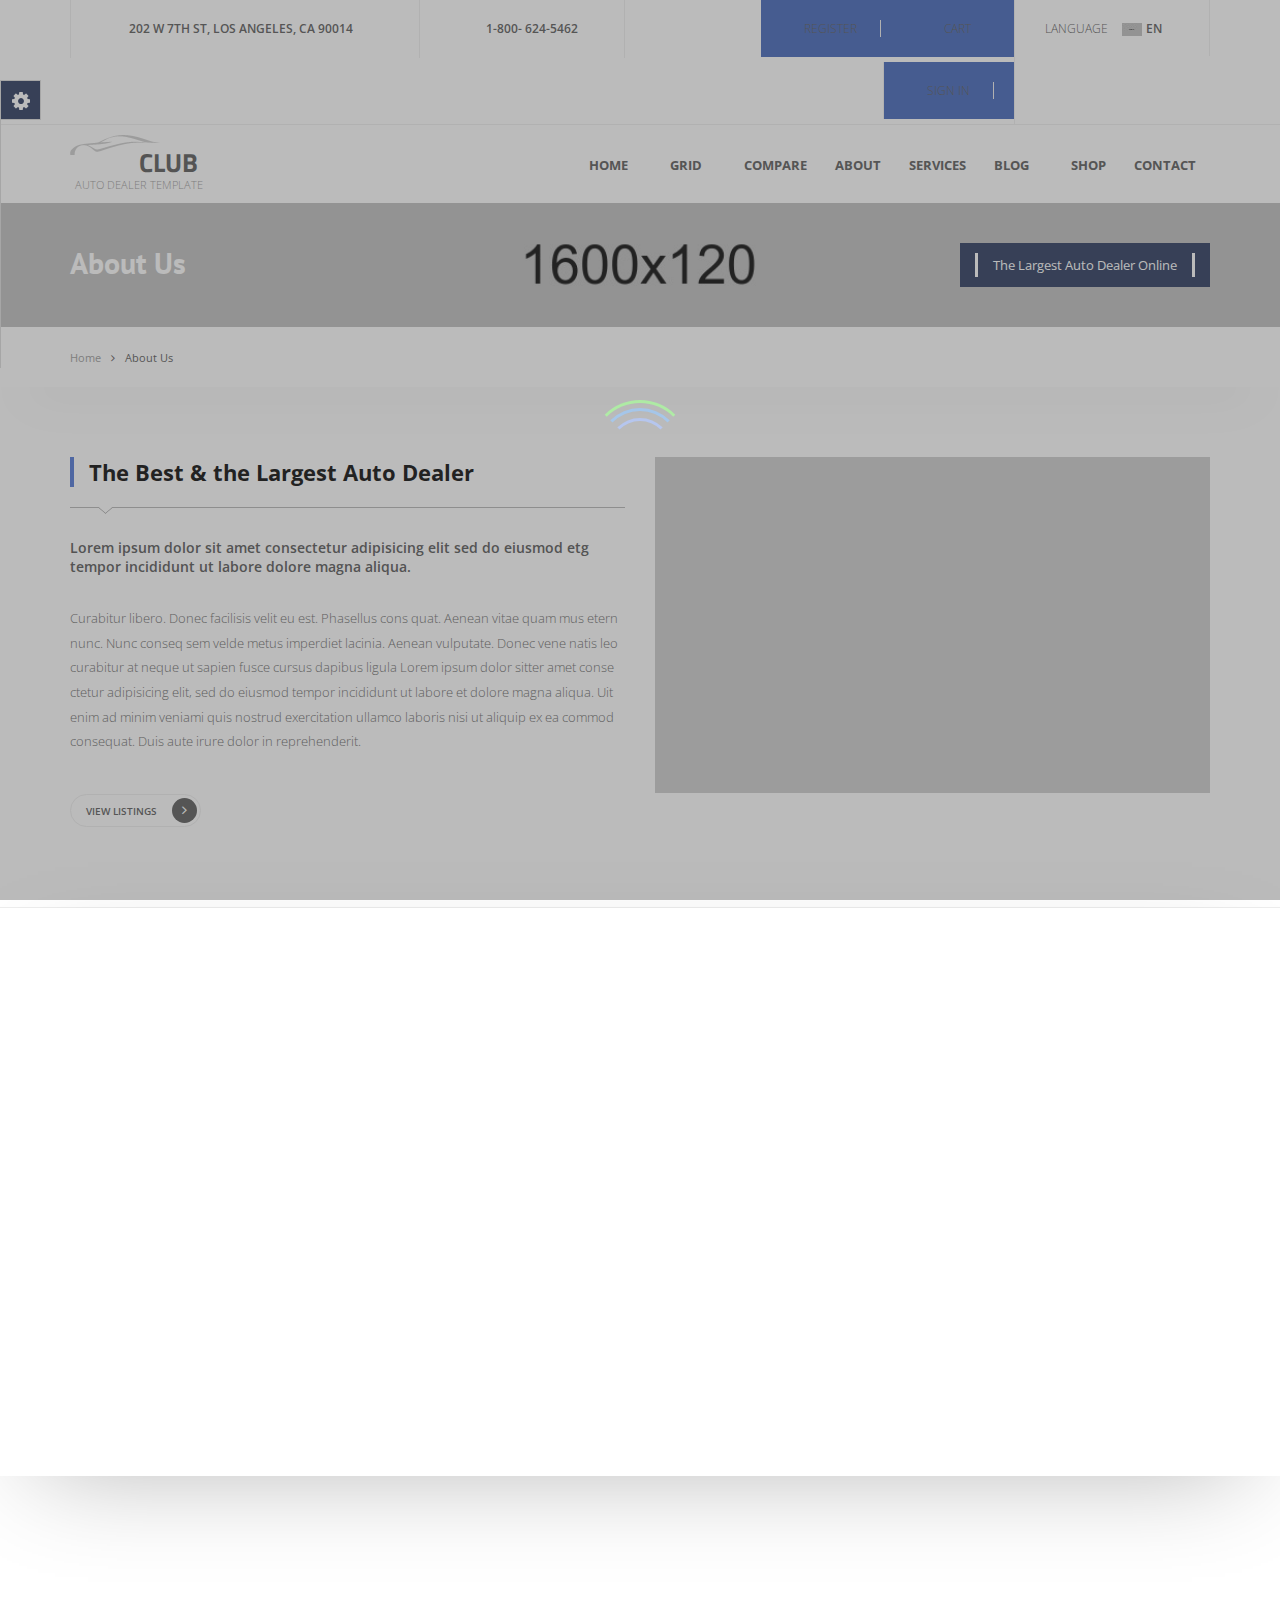
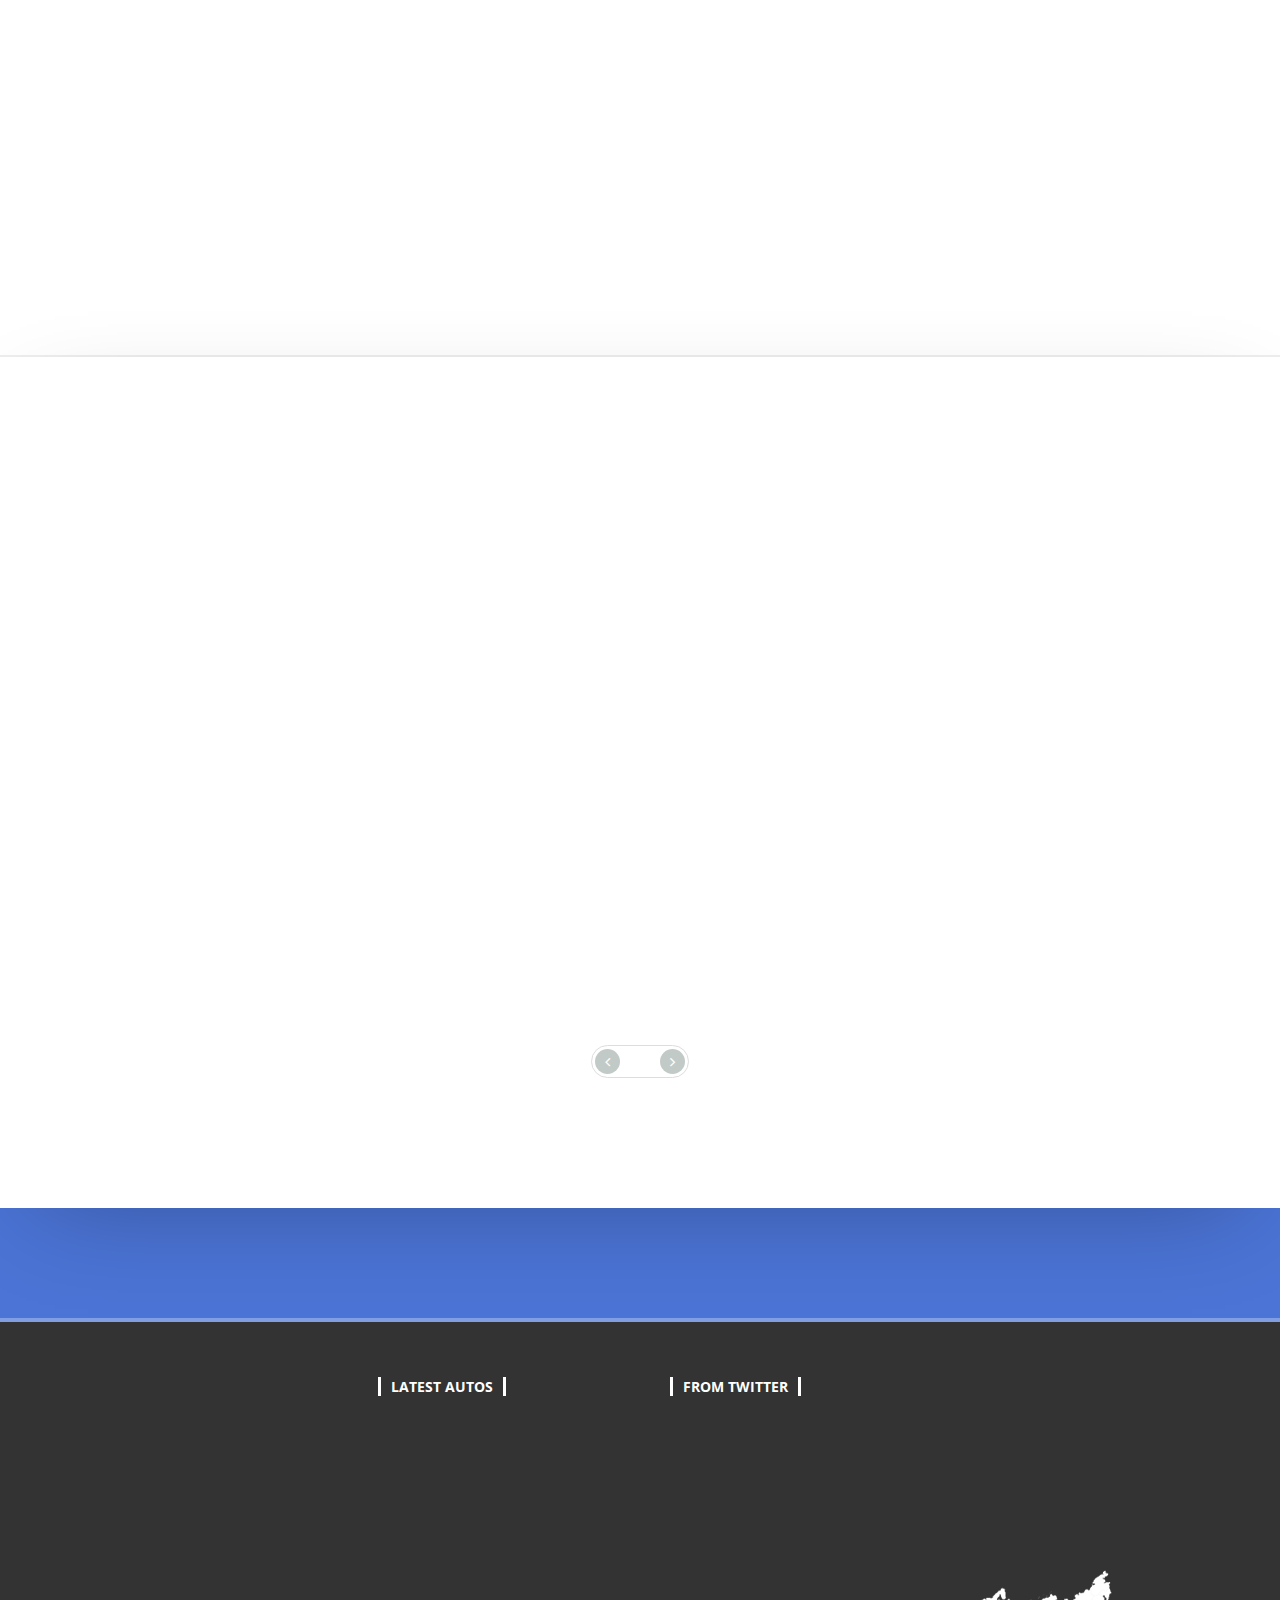
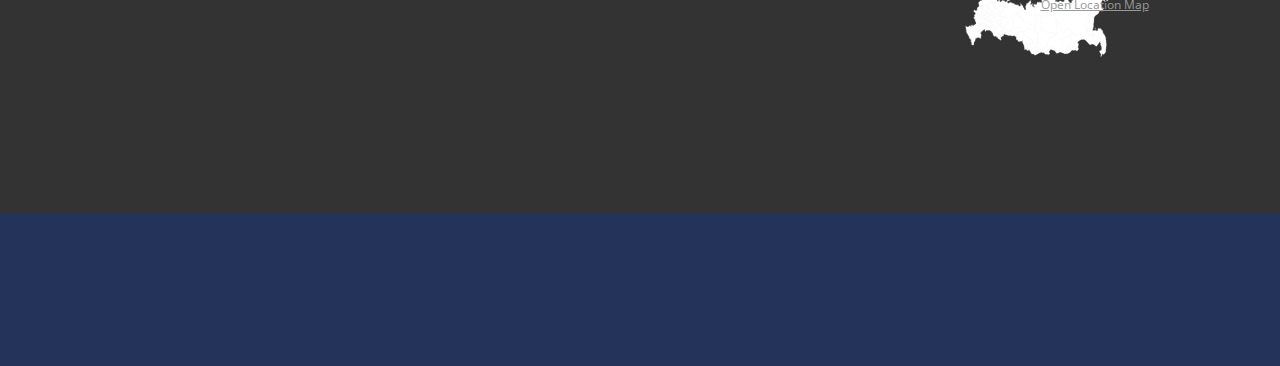
==== about.html @ 3383d5ee "fst upload" ====
<!DOCTYPE html>
<html>
	<head>
		<meta charset="utf-8"/>
		<meta name="viewport" content="width=device-width, initial-scale=1"/>
		<title>Auto Club</title>

		<link rel="shortcut icon" type="image/x-icon" href="images/favicon.png" />

		<link href="css/master.css" rel="stylesheet">

		<!-- SWITCHER -->
		<link rel="stylesheet" id="switcher-css" type="text/css" href="assets/switcher/css/switcher.css" media="all" />
		<link rel="alternate stylesheet" type="text/css" href="assets/switcher/css/color1.css" title="color1" media="all" data-default-color="true" />
		<link rel="alternate stylesheet" type="text/css" href="assets/switcher/css/color2.css" title="color2" media="all" />
		<link rel="alternate stylesheet" type="text/css" href="assets/switcher/css/color3.css" title="color3" media="all" />
		<link rel="alternate stylesheet" type="text/css" href="assets/switcher/css/color4.css" title="color4" media="all" />
		<link rel="alternate stylesheet" type="text/css" href="assets/switcher/css/color5.css" title="color5" media="all" />
		<link rel="alternate stylesheet" type="text/css" href="assets/switcher/css/color6.css" title="color6" media="all" />

		<!--[if lt IE 9]>
		<script src="//oss.maxcdn.com/libs/html5shiv/3.7.0/html5shiv.js"></script>
		<script src="//oss.maxcdn.com/libs/respond.js/1.4.2/respond.min.js"></script>
		<![endif]-->

	</head>
	<body class="m-about" data-scrolling-animations="true">

		<!-- Loader -->
		<div id="page-preloader"><span class="spinner"></span></div>
		<!-- Loader end -->
		<!-- Start Switcher -->
		<div class="switcher-wrapper">	
			<div class="demo_changer">
				<div class="demo-icon customBgColor"><i class="fa fa-cog fa-spin fa-2x"></i></div>
				<div class="form_holder">
					<div class="row">
						<div class="col-lg-12 col-md-12 col-sm-12 col-xs-12">
							<div class="predefined_styles">
								<div class="skin-theme-switcher">
									<h4>Color</h4>
									<a href="#" data-switchcolor="color1" class="styleswitch" style="background-color:#f76d2b;"> </a>
									<a href="#" data-switchcolor="color2" class="styleswitch" style="background-color:#de483d;"> </a>
									<a href="#" data-switchcolor="color3" class="styleswitch" style="background-color:#228dcb;"> </a>
									<a href="#" data-switchcolor="color4" class="styleswitch" style="background-color:#00bff3;"> </a>
									<a href="#" data-switchcolor="color5" class="styleswitch" style="background-color:#2dcc70;"> </a>
									<a href="#" data-switchcolor="color6" class="styleswitch" style="background-color:#6054c2;"> </a>
								</div>
							</div>
						</div>
					</div>
				</div>
			</div>
		</div>
		<!-- End Switcher -->

		<header id="this-is-top" class="b-topBar wow slideInDown" data-wow-delay="0.7s">
			<div class="container">
				<div class="row">
					<div class="col-md-4 col-xs-6">
						<div class="b-topBar__addr">
							<span class="fa fa-map-marker"></span>
							202 W 7TH ST, LOS ANGELES, CA 90014
						</div>
					</div>
					<div class="col-md-2 col-xs-6">
						<div class="b-topBar__tel">
							<span class="fa fa-phone"></span>
							1-800- 624-5462
						</div>
					</div>
					<div class="col-md-4 col-xs-6">
						<nav class="b-topBar__nav">
							<ul>
								<li><a href="#">Cart</a></li>
								<li><a href="#">Register</a></li>
								<li><a href="#">Sign in</a></li>
							</ul>
						</nav>
					</div>
					<div class="col-md-2 col-xs-6">
						<div class="b-topBar__lang">
							<div class="dropdown">
								<a href="#" class="dropdown-toggle" data-toggle='dropdown'>Language</a>
								<a class="m-langLink dropdown-toggle" data-toggle='dropdown' href="#"><span class="b-topBar__lang-flag m-en"></span>EN<span class="fa fa-caret-down"></span></a>
								<ul class="dropdown-menu h-lang">
									<li><a class="m-langLink dropdown-toggle" data-toggle='dropdown' href="#"><span class="b-topBar__lang-flag m-en"></span>EN</a></li>
									<li><a class="m-langLink dropdown-toggle" data-toggle='dropdown' href="#"><span class="b-topBar__lang-flag m-es"></span>ES</a></li>
									<li><a class="m-langLink dropdown-toggle" data-toggle='dropdown' href="#"><span class="b-topBar__lang-flag m-de"></span>DE</a></li>
									<li><a class="m-langLink dropdown-toggle" data-toggle='dropdown' href="#"><span class="b-topBar__lang-flag m-fr"></span>FR</a></li>
								</ul>
							</div>
						</div>
					</div>
				</div>
			</div>
		</header><!--b-topBar-->

		<nav class="b-nav">
			<div class="container">
				<div class="row">
					<div class="col-sm-3 col-xs-4">
						<div class="b-nav__logo wow slideInLeft" data-wow-delay="0.3s">
							<h3><a href="home.html">Auto<span>Club</span></a></h3>
							<h2><a href="home.html">AUTO DEALER TEMPLATE</a></h2>
						</div>
					</div>
					<div class="col-sm-9 col-xs-8">
						<div class="b-nav__list wow slideInRight" data-wow-delay="0.3s">
							<div class="navbar-header">
								<button type="button" class="navbar-toggle" data-toggle="collapse" data-target="#nav">
									<span class="sr-only">Toggle navigation</span>
									<span class="icon-bar"></span>
									<span class="icon-bar"></span>
									<span class="icon-bar"></span>
								</button>
							</div>
							<div class="collapse navbar-collapse navbar-main-slide" id="nav">
								<ul class="navbar-nav-menu">
									<li class="dropdown">
										<a class="dropdown-toggle" data-toggle='dropdown' href="home.html">Home <span class="fa fa-caret-down"></span></a>
										<ul class="dropdown-menu h-nav">
											<li><a href="home.html">Home Page 1</a></li>
											<li><a href="home-2.html">Home Page 2</a></li>
										</ul>
									</li>
									<li class="dropdown">
										<a class="dropdown-toggle" data-toggle='dropdown' href="#">Grid <span class="fa fa-caret-down"></span></a>
										<ul class="dropdown-menu h-nav">
											<li><a href="listings.html">listing 1</a></li>
											<li><a href="listingsTwo.html">listing 2</a></li>
											<li><a href="listTable.html">listing 3</a></li>
											<li><a href="listTableTwo.html">listing 4</a></li>
										</ul>
									</li>
									<li><a href="compare.html">compare</a></li>
									<li><a href="about.html">About</a></li>
									<li><a href="article.html">Services</a></li>
									<li class="dropdown">
										<a class="dropdown-toggle" data-toggle='dropdown' href="#">Blog <span class="fa fa-caret-down"></span></a>
										<ul class="dropdown-menu h-nav">
											<li><a href="blog.html">Blog 1</a></li>
											<li><a href="blogTwo.html">Blog 2</a></li>
											<li><a href="404.html">Page 404</a></li>
										</ul>
									</li>
									<li><a href="submit1.html">Shop</a></li>
									<li><a href="contacts.html">Contact</a></li>
								</ul>
							</div>
						</div>
					</div>
				</div>
			</div>
		</nav><!--b-nav-->

		<section class="b-pageHeader">
			<div class="container">
				<h1 class="wow zoomInLeft" data-wow-delay="0.7s">About Us</h1>
				<div class="b-pageHeader__search wow zoomInRight" data-wow-delay="0.7s">
					<h3>The Largest Auto Dealer Online</h3>
				</div>
			</div>
		</section><!--b-pageHeader-->

		<div class="b-breadCumbs s-shadow">
			<div class="container">
				<a href="home.html" class="b-breadCumbs__page">Home</a><span class="fa fa-angle-right"></span><a href="about.html" class="b-breadCumbs__page m-active">About Us</a>
			</div>
		</div><!--b-breadCumbs-->

		<section class="b-best">
			<div class="container">
				<div class="row">
					<div class="col-sm-6 col-xs-12">
						<div class="b-best__info">
							<header class="s-lineDownLeft b-best__info-head">
								<h2 class="wow zoomInUp" data-wow-delay="0.5s">The Best &amp; the Largest Auto Dealer</h2>
							</header>
							<h6 class="wow zoomInUp" data-wow-delay="0.5s">Lorem ipsum dolor sit amet consectetur adipisicing elit sed do eiusmod etg tempor incididunt ut labore dolore magna aliqua. </h6>
							<p class="wow zoomInUp" data-wow-delay="0.5s">Curabitur libero. Donec facilisis velit eu est. Phasellus cons quat. Aenean vitae quam mus etern nunc. Nunc conseq sem velde metus imperdiet lacinia. Aenean vulputate. Donec vene natis leo curabitur at neque ut sapien fusce cursus dapibus ligula Lorem ipsum dolor sitter amet conse ctetur adipisicing elit, sed do eiusmod tempor incididunt ut labore et dolore magna aliqua. Uit enim ad minim veniami quis nostrud exercitation ullamco laboris nisi ut aliquip ex ea commod consequat. Duis aute irure dolor in reprehenderit.</p>
							<a href="article.html" class="btn m-btn m-readMore wow zoomInUp" data-wow-delay="0.5s">view listings<span class="fa fa-angle-right"></span></a>
						</div>
					</div>
					<div class="col-sm-6 col-xs-12">
						<img class="img-responsive center-block wow zoomInUp" data-wow-delay="0.5s" alt="best" src="media/about/best.jpg" />
					</div>
				</div>
			</div>
		</section><!--b-best-->

		<section class="b-what s-shadow m-home">
			<div class="container">
				<h3 class="s-titleBg wow zoomInUp" data-wow-delay="0.5s">CUSTOMERS ARE IMPORTANT FOR US</h3><br />
				<h2 class="s-title wow zoomInUp" data-wow-delay="0.5s">WHAT WE OFFERS</h2>
				<div class="row">
					<div class="col-sm-4 col-xs-12">
						<div class="b-world__item wow zoomInLeft" data-wow-delay="0.5s">
							<img class="img-responsive" src="media/370x200/wolks.jpg" alt="wolks" />
							<div class="b-world__item-val">
								<span class="b-world__item-val-title">WE OFFER</span>
							</div>
							<h2>Low Prices, No Haggling</h2>
							<p>Curabitur libero. Donec facilisis velit eu est. Phasellus cons quat. Aenean vitae quam. Vivamus et nunc. Nunc consequ
								sem velde metus imperdiet lacinia.</p>
						</div>
					</div>
					<div class="col-sm-4 col-xs-12">
						<div class="b-world__item wow zoomInUp" data-wow-delay="0.5s">
							<img class="img-responsive"  src="media/370x200/mazda.jpg" alt="mazda" />
							<div class="b-world__item-val">
								<span class="b-world__item-val-title">WE ARE THE</span>
							</div>
							<h2>Largest Car Dealership</h2>
							<p>Curabitur libero. Donec facilisis velit eu est. Phasellus cons quat. Aenean vitae quam. Vivamus et nunc. Nunc consequ
								sem velde metus imp         erdiet lacinia.</p>
						</div>
					</div>
					<div class="col-sm-4 col-xs-12">
						<div class="b-world__item wow zoomInRight" data-wow-delay="0.5s">
							<img class="img-responsive"  src="media/370x200/chevrolet.jpg" alt="chevrolet" />
							<div class="b-world__item-val">
								<span class="b-world__item-val-title">OUR CUSTOMERS GET</span>
							</div>
							<h2>Multipoint Safety Check</h2>
							<p>Curabitur libero. Donec facilisis velit eu est. Phasellus cons quat. Aenean vitae quam. Vivamus et nunc. Nunc consequ
								sem velde metus imp         erdiet lacinia.</p>
						</div>
					</div>
				</div>
			</div>
		</section><!--b-what-->

		<section class="b-more">
			<div class="container">
				<div class="row">
					<div class="col-sm-6 col-xs-12">
						<div class="b-more__why wow zoomInLeft" data-wow-delay="0.5s">
							<h2 class="s-title">WHY CHOOSE US</h2>
							<p>Curabitur libero. Donec facilisis velit eu est. Phasellus cons quat. Aenean vitae quam. Vivamus etyd nunc. Nunc consequsem velde metus imperdiet lacinia. Lorem ipsum dolor sit amet sed consectetur adipisicing elit sed do eiusmod.</p>
							<ul class="s-list">
								<li><span class="fa fa-check"></span>Donec facilisis velit eu est phasellus consequat quis nostrud</li>
								<li><span class="fa fa-check"></span>Aenean vitae quam. Vivamus et nunc nunc conseq</li>
								<li><span class="fa fa-check"></span>Sem vel metus imperdiet lacinia enean </li>
								<li><span class="fa fa-check"></span>Dapibus aliquam augue fusce eleifend quisque tels</li>
								<li><span class="fa fa-check"></span>Lorem ipsum dolor sit amet, consectetur </li>
								<li><span class="fa fa-check"></span>Adipisicing elit, sed do eiusmod tempor incididunt ut labore et dolore Magna </li>
							</ul>
						</div>
					</div>
					<div class="col-sm-6 col-xs-12">
						<div class="b-more__info wow zoomInRight" data-wow-delay="0.5s">
							<h2 class="s-title">MORE INFO</h2>
							<div class="b-more__info-block">
								<div class="b-more__info-block-title">Fair Price for Everyone<a class="j-more" href="#"><span class="fa fa-angle-left"></span></a></div>
								<div class="b-more__info-block-inside j-inside">
									<p>Curabitur libero. Donec facilisis velit est. Phasellus consquat. Aenean vitae quam. Vivam
										etl nunc. Nunc con sequsem velde metus imperdiet lacinia. Lorem ipsum dolor sit amet consectetur adipisicing elit sed do eiusmod tempor incididunt.</p>
								</div>
							</div>
							<div class="b-more__info-block">
								<div class="b-more__info-block-title">Large Number of Vehicles<a href="#" class="j-more"><span class="fa fa-angle-left"></span></a></div>
								<div class="b-more__info-block-inside j-inside">
									<p>Curabitur libero. Donec facilisis velit est. Phasellus consquat. Aenean vitae quam. Vivam
										etl nunc. Nunc con sequsem velde metus imperdiet lacinia. Lorem ipsum dolor sit amet consectetur adipisicing elit sed do eiusmod tempor incididunt.</p>
								</div>
							</div>
							<div class="b-more__info-block">
								<div class="b-more__info-block-title">Auto Loan Available<a href="#" class="j-more"><span class="fa fa-angle-left"></span></a></div>
								<div class="b-more__info-block-inside j-inside">
									<p>Curabitur libero. Donec facilisis velit est. Phasellus consquat. Aenean vitae quam. Vivam
										etl nunc. Nunc con sequsem velde metus imperdiet lacinia. Lorem ipsum dolor sit amet consectetur adipisicing elit sed do eiusmod tempor incididunt.</p>
								</div>
							</div>
						</div>
					</div>
				</div>
			</div>
		</section><!--b-more-->

		<section class="b-personal s-shadow">
			<div class="container">
				<h3 class="s-titleBg wow zoomInUp" data-wow-delay="0.5s">the people you can trust ON</h3><br />
				<h2 class="s-title wow zoomInUp" data-wow-delay="0.5s">OUR TEAM MEMBERS</h2>
				<div id="carousel-small" class="owl-carousel enable-owl-carousel" data-items="4" data-navigation="true" data-auto-play="true" data-stop-on-hover="true" data-items-desktop="4" data-items-desktop-small="3" data-items-tablet="2" data-items-tablet-small="2">
					<div>
						<div class="b-personal__worker wow zoomInUp" data-wow-delay="0.5s">
							<div class="b-personal__worker-img">
								<img src="media/persons/jason.jpg" class="img-responsive" alt="jason"/>
								<div class="b-personal__worker-img-social">
									<div class="b-personal__worker-img-social-main">
										<a href="#"><span class="fa fa-facebook-square"></span></a>
										<a href="#"><span class="fa fa-twitter-square"></span></a>
										<a href="#"><span class="fa fa-pinterest-square"></span></a>
										<a href="#"><span class="fa fa-google-plus-square"></span></a>
									</div>
								</div>
							</div>
							<h6>Owner / Co-Invester</h6>
							<div class="b-personal__worker-name s-lineDownLeft">
								<h4 class="s-titleDet">Jason Roy</h4>
							</div>
							<p>Owner of AutoClub, started the company
								in 2005. A very hard working person who loves to drive the cars.</p>
						</div>
					</div>
					<div>
						<div class="b-personal__worker wow zoomInUp" data-wow-delay="0.5s">
							<div class="b-personal__worker-img">
								<img src="media/persons/paul.jpg" class="img-responsive" alt="paul"/>
								<div class="b-personal__worker-img-social">
									<div class="b-personal__worker-img-social-main">
										<a href="#"><span class="fa fa-facebook-square"></span></a>
										<a href="#"><span class="fa fa-twitter-square"></span></a>
										<a href="#"><span class="fa fa-pinterest-square"></span></a>
										<a href="#"><span class="fa fa-google-plus-square"></span></a>
									</div>
								</div>
							</div>
							<h6>Delivery Incharge</h6>
							<div class="b-personal__worker-name s-lineDownLeft">
								<h4 class="s-titleDet">Paul Richard</h4>
							</div>
							<p>Owner of AutoClub, started the company
								in 2005. A very hard working person who loves to drive the cars.</p>
						</div>
					</div>
					<div>
						<div class="b-personal__worker wow zoomInUp" data-wow-delay="0.5s">
							<div class="b-personal__worker-img">
								<img src="media/persons/peter.jpg" class="img-responsive" alt="peter"/>
								<div class="b-personal__worker-img-social">
									<div class="b-personal__worker-img-social-main">
										<a href="#"><span class="fa fa-facebook-square"></span></a>
										<a href="#"><span class="fa fa-twitter-square"></span></a>
										<a href="#"><span class="fa fa-pinterest-square"></span></a>
										<a href="#"><span class="fa fa-google-plus-square"></span></a>
									</div>
								</div>
							</div>
							<h6>Auto Reviewer / Technican</h6>
							<div class="b-personal__worker-name s-lineDownLeft">
								<h4 class="s-titleDet">Peter Harold</h4>
							</div>
							<p>Owner of AutoClub, started the company
								in 2005. A very hard working person who loves to drive the cars.</p>
						</div>
					</div>
					<div>
						<div class="b-personal__worker wow zoomInUp" data-wow-delay="0.5s">
							<div class="b-personal__worker-img">
								<img src="media/persons/maria.jpg" class="img-responsive" alt="maria"/>
								<div class="b-personal__worker-img-social">
									<div class="b-personal__worker-img-social-main">
										<a href="#"><span class="fa fa-facebook-square"></span></a>
										<a href="#"><span class="fa fa-twitter-square"></span></a>
										<a href="#"><span class="fa fa-pinterest-square"></span></a>
										<a href="#"><span class="fa fa-google-plus-square"></span></a>
									</div>
								</div>
							</div>
							<h6>Sales Representative</h6>
							<div class="b-personal__worker-name s-lineDownLeft">
								<h4 class="s-titleDet">Maria Susan</h4>
							</div>
							<p>Owner of AutoClub, started the company
								in 2005. A very hard working person who loves to drive the cars.</p>
						</div>
					</div>
					<div>
						<div class="b-personal__worker wow zoomInUp" data-wow-delay="0.5s">
							<div class="b-personal__worker-img">
								<img src="media/persons/jason.jpg" class="img-responsive" alt="jason"/>
								<div class="b-personal__worker-img-social">
									<div class="b-personal__worker-img-social-main">
										<a href="#"><span class="fa fa-facebook-square"></span></a>
										<a href="#"><span class="fa fa-twitter-square"></span></a>
										<a href="#"><span class="fa fa-pinterest-square"></span></a>
										<a href="#"><span class="fa fa-google-plus-square"></span></a>
									</div>
								</div>
							</div>
							<h6>Owner / Co-Invester</h6>
							<div class="b-personal__worker-name s-lineDownLeft">
								<h4 class="s-titleDet">Jason Roy</h4>
							</div>
							<p>Owner of AutoClub, started the company
								in 2005. A very hard working person who loves to drive the cars.</p>
						</div>
					</div>
					<div>
						<div class="b-personal__worker wow zoomInUp" data-wow-delay="0.5s">
							<div class="b-personal__worker-img">
								<img src="media/persons/paul.jpg" class="img-responsive" alt="paul"/>
								<div class="b-personal__worker-img-social">
									<div class="b-personal__worker-img-social-main">
										<a href="#"><span class="fa fa-facebook-square"></span></a>
										<a href="#"><span class="fa fa-twitter-square"></span></a>
										<a href="#"><span class="fa fa-pinterest-square"></span></a>
										<a href="#"><span class="fa fa-google-plus-square"></span></a>
									</div>
								</div>
							</div>
							<h6>Delivery Incharge</h6>
							<div class="b-personal__worker-name s-lineDownLeft">
								<h4 class="s-titleDet">Paul Richard</h4>
							</div>
							<p>Owner of AutoClub, started the company
								in 2005. A very hard working person who loves to drive the cars.</p>
						</div>
					</div>
					<div>
						<div class="b-personal__worker wow zoomInUp" data-wow-delay="0.5s">
							<div class="b-personal__worker-img">
								<img src="media/persons/peter.jpg" class="img-responsive" alt="peter"/>
								<div class="b-personal__worker-img-social">
									<div class="b-personal__worker-img-social-main">
										<a href="#"><span class="fa fa-facebook-square"></span></a>
										<a href="#"><span class="fa fa-twitter-square"></span></a>
										<a href="#"><span class="fa fa-pinterest-square"></span></a>
										<a href="#"><span class="fa fa-google-plus-square"></span></a>
									</div>
								</div>
							</div>
							<h6>Auto Reviewer / Technican</h6>
							<div class="b-personal__worker-name s-lineDownLeft">
								<h4 class="s-titleDet">Peter Harold</h4>
							</div>
							<p>Owner of AutoClub, started the company
								in 2005. A very hard working person who loves to drive the cars.</p>
						</div>
					</div>
					<div>
						<div class="b-personal__worker wow zoomInUp" data-wow-delay="0.5s">
							<div class="b-personal__worker-img">
								<img src="media/persons/maria.jpg" class="img-responsive" alt="maria"/>
								<div class="b-personal__worker-img-social">
									<div class="b-personal__worker-img-social-main">
										<a href="#"><span class="fa fa-facebook-square"></span></a>
										<a href="#"><span class="fa fa-twitter-square"></span></a>
										<a href="#"><span class="fa fa-pinterest-square"></span></a>
										<a href="#"><span class="fa fa-google-plus-square"></span></a>
									</div>
								</div>
							</div>
							<h6>Sales Representative</h6>
							<div class="b-personal__worker-name s-lineDownLeft">
								<h4 class="s-titleDet">Maria Susan</h4>
							</div>
							<p>Owner of AutoClub, started the company
								in 2005. A very hard working person who loves to drive the cars.</p>
						</div>
					</div>
				</div>
			</div>
		</section><!--b-personal-->

		<div class="b-features">
			<div class="container">
				<div class="row">
					<div class="col-md-9 col-md-offset-3 col-xs-6 col-xs-offset-6">
						<ul class="b-features__items">
							<li class="wow zoomInUp" data-wow-delay="0.3s" data-wow-offset="100">Low Prices, No Haggling</li>
							<li class="wow zoomInUp" data-wow-delay="0.3s" data-wow-offset="100">Largest Car Dealership</li>
							<li class="wow zoomInUp" data-wow-delay="0.3s" data-wow-offset="100">Multipoint Safety Check</li>
						</ul>
					</div>
				</div>
			</div>
		</div><!--b-features-->

		<div class="b-info">
			<div class="container">
				<div class="row">
					<div class="col-md-3 col-xs-6">
						<aside class="b-info__aside wow zoomInLeft" data-wow-delay="0.3s">
							<article class="b-info__aside-article">
								<h3>OPENING HOURS</h3>
								<div class="b-info__aside-article-item">
									<h6>Sales Department</h6>
									<p>Mon-Sat : 8:00am - 5:00pm<br />
										Sunday is closed</p>
								</div>
								<div class="b-info__aside-article-item">
									<h6>Service Department</h6>
									<p>Mon-Sat : 8:00am - 5:00pm<br />
										Sunday is closed</p>
								</div>
							</article>
							<article class="b-info__aside-article">
								<h3>About us</h3>
								<p>Vestibulum varius od lio eget conseq
									uat blandit, lorem auglue comm lodo 
									nisl non ultricies lectus nibh mas lsa 
									Duis scelerisque aliquet. Ante donec
									libero pede porttitor dacu msan esct
									venenatis quis.</p>
							</article>
							<a href="about.html" class="btn m-btn">Read More<span class="fa fa-angle-right"></span></a>
						</aside>
					</div>
					<div class="col-md-3 col-xs-6">
						<div class="b-info__latest">
							<h3>LATEST AUTOS</h3>
							<div class="b-info__latest-article wow zoomInUp" data-wow-delay="0.3s">
								<div class="b-info__latest-article-photo m-audi"></div>
								<div class="b-info__latest-article-info">
									<h6><a href="detail.html">MERCEDES-AMG GT S</a></h6>
									<p><span class="fa fa-tachometer"></span> 35,000 KM</p>
								</div>
							</div>
							<div class="b-info__latest-article wow zoomInUp" data-wow-delay="0.3s">
								<div class="b-info__latest-article-photo m-audiSpyder"></div>
								<div class="b-info__latest-article-info">
									<h6><a href="#">AUDI R8 SPYDER V-8</a></h6>
									<p><span class="fa fa-tachometer"></span> 35,000 KM</p>
								</div>
							</div>
							<div class="b-info__latest-article wow zoomInUp" data-wow-delay="0.3s">
								<div class="b-info__latest-article-photo m-aston"></div>
								<div class="b-info__latest-article-info">
									<h6><a href="#">ASTON MARTIN VANTAGE</a></h6>
									<p><span class="fa fa-tachometer"></span> 35,000 KM</p>
								</div>
							</div>
						</div>
					</div>
					<div class="col-md-3 col-xs-6">
						<div class="b-info__twitter">
							<h3>from twitter</h3>
							<div class="b-info__twitter-article wow zoomInUp" data-wow-delay="0.3s">
								<div class="b-info__twitter-article-icon"><span class="fa fa-twitter"></span></div>
								<div class="b-info__twitter-article-content">
									<p>Duis scelerisque aliquet ante donec libero pede porttitor dacu</p>
									<span>20 minutes ago</span>
								</div>
							</div>
							<div class="b-info__twitter-article wow zoomInUp" data-wow-delay="0.3s">
								<div class="b-info__twitter-article-icon"><span class="fa fa-twitter"></span></div>
								<div class="b-info__twitter-article-content">
									<p>Duis scelerisque aliquet ante donec libero pede porttitor dacu</p>
									<span>20 minutes ago</span>
								</div>
							</div>
							<div class="b-info__twitter-article wow zoomInUp" data-wow-delay="0.3s">
								<div class="b-info__twitter-article-icon"><span class="fa fa-twitter"></span></div>
								<div class="b-info__twitter-article-content">
									<p>Duis scelerisque aliquet ante donec libero pede porttitor dacu</p>
									<span>20 minutes ago</span>
								</div>
							</div>
						</div>
					</div>
					<div class="col-md-3 col-xs-6">
						<address class="b-info__contacts wow zoomInUp" data-wow-delay="0.3s">
							<p>contact us</p>
							<div class="b-info__contacts-item">
								<span class="fa fa-map-marker"></span>
								<em>202 W 7th St, Suite 233 Los Angeles,
									California 90014 USA</em>
							</div>
							<div class="b-info__contacts-item">
								<span class="fa fa-phone"></span>
								<em>Phone:  1-800- 624-5462</em>
							</div>
							<div class="b-info__contacts-item">
								<span class="fa fa-fax"></span>
								<em>FAX:  1-800- 624-5462</em>
							</div>
							<div class="b-info__contacts-item">
								<span class="fa fa-envelope"></span>
								<em>Email:  info@domain.com</em>
							</div>
						</address>
						<address class="b-info__map">
							<a href="contacts.html">Open Location Map</a>
						</address>
					</div>
				</div>
			</div>
		</div><!--b-info-->

		<footer class="b-footer">
			<a id="to-top" href="#this-is-top"><i class="fa fa-chevron-up"></i></a>
			<div class="container">
				<div class="row">
					<div class="col-xs-4">
						<div class="b-footer__company wow fadeInLeft" data-wow-delay="0.3s">
							<div class="b-nav__logo">
								<h3><a href="home.html">Auto<span>Club</span></a></h3>
							</div>
							<p>&copy; 2015 Designed by Templines &amp; Powered by WordPress.</p>
						</div>
					</div>
					<div class="col-xs-8">
						<div class="b-footer__content wow fadeInRight" data-wow-delay="0.3s">
							<div class="b-footer__content-social">
								<a href="#"><span class="fa fa-facebook-square"></span></a>
								<a href="#"><span class="fa fa-twitter-square"></span></a>
								<a href="#"><span class="fa fa-google-plus-square"></span></a>
								<a href="#"><span class="fa fa-instagram"></span></a>
								<a href="#"><span class="fa fa-youtube-square"></span></a>
								<a href="#"><span class="fa fa-skype"></span></a>
							</div>
							<nav class="b-footer__content-nav">
								<ul>
									<li><a href="home.html">Home</a></li>
									<li><a href="404.html">Pages</a></li>
									<li><a href="listings.html">Inventory</a></li>
									<li><a href="about.html">About</a></li>
									<li><a href="404.html">Services</a></li>
									<li><a href="blog.html">Blog</a></li>
									<li><a href="listTable.html">Shop</a></li>
									<li><a href="contacts.html">Contact</a></li>
								</ul>
							</nav>
						</div>
					</div>
				</div>
			</div>
		</footer><!--b-footer-->
		<!--Main-->   
		<script src="js/jquery-1.11.3.min.js"></script>
		<script src="js/jquery-ui.min.js"></script>
		<script src="js/bootstrap.min.js"></script>
		<script src="js/modernizr.custom.js"></script>

		<script src="assets/rendro-easy-pie-chart/dist/jquery.easypiechart.min.js"></script>
		<script src="js/waypoints.min.js"></script>
		<script src="js/jquery.easypiechart.min.js"></script>
		<script src="js/classie.js"></script>

		<!--Switcher-->
		<script src="assets/switcher/js/switcher.js"></script>
		<!--Owl Carousel-->
		<script src="assets/owl-carousel/owl.carousel.min.js"></script>
		<!--bxSlider-->
		<script src="assets/bxslider/jquery.bxslider.js"></script>
		<!-- jQuery UI Slider -->
		<script src="assets/slider/jquery.ui-slider.js"></script>

		<!--Theme-->
		<script src="js/jquery.smooth-scroll.js"></script>
		<script src="js/wow.min.js"></script>
		<script src="js/jquery.placeholder.min.js"></script>
		<script src="js/theme.js"></script>
	</body>
</html>
---- css/master.css ----
/*------------------------------------------------------------------
[Master Stylesheet]

- FONTS
- MAIN CSS
- PLUGIN CSS

Author:     Andrey Sokoltsov
Profile:    http://themeforest.net/user/andreysokoltsov
-------------------------------------------------------------------*/

/* FONTS */
@import url('https://fonts.googleapis.com/css?family=Open+Sans:400,300,600,700,800&amp;subset=latin,cyrillic');
@import url('https://fonts.googleapis.com/css?family=Titillium+Web:400,700');
@import url('https://fonts.googleapis.com/css?family=PT+Sans:400,700');


/* MAIN CSS */
@import url('bootstrap.css');
@import url('font-awesome.min.css');
@import url('theme.css');
@import url('home.css');
@import url('home-2.css');
@import url('listings.css');
@import url('detail.css');
@import url('compare.css');
@import url('blog.css');
@import url('pages.css');
@import url('submits.css');
@import url('responsive.css');
@import url('animate.css');
@import url('site-colors.css');
@import url('colors-demo.css');
@import url('colors.css');
@import url('custom.css');


/* PLUGIN CSS */
@import url('../assets/owl-carousel/owl.carousel.css');
@import url('../assets/owl-carousel/owl.theme.css');
@import url('../assets/bxslider/jquery.bxslider.css');
---- assets/switcher/css/switcher.css ----
.styleswitch.layoutswitch{
	background:none repeat scroll 0 0 #f4f4f4;
	border: medium none !important;
	color:#fff !important;
	display: inline-block;
	height: auto;
	margin: 3px 0;
	padding: 2px;
	text-align: center;
	text-transform: uppercase;
	width: 100%;
	text-decoration:none !important;
	-webkit-transition: all .3s ease-out;
	-moz-transition: all .3s ease-out;
	-ms-transition: all .3s ease-out;
	-o-transition: all .3s ease-out;
	transition: all .3s ease-out;
}
.styleswitch.layoutswitch:hover{
	background:#000 !important;
}
.styleswitch {
	background-color: #e425e9;
	border: 4px solid #ddd;
	display: inline-block;
	height: 28px;
	margin: 4px 10px;
	width: 28px;
}
#switcher-body .container {
	background: #fff;
	margin: 50px auto;
	border: 1px solid #dedede;
	padding: 40px;
}
.demo_changer {
	z-index: 1001;
	position: fixed;
	left: -70px;
	top: 80px;
	font-weight: 400 !important;
}
.purchase {
	text-decoration: underline;
	color: #4BACC6
}
.demoPanel {
	position: relative;
}
.evo-pop {
	z-index: 10000;
	width: 204px;
	padding: 3px 3px 0
}
.evo-pop-ie {
	z-index: 10000;
	width: 212px;
	padding: 3px
}
.evo-palette td {
	font-size: 1px;
	border: solid 1px #c0c0c0;
	padding: 7px;
	cursor: pointer
}
.evo-palette tr.top td {
	border-bottom: 0
}
.evo-palette tr.in td {
	border-top: 0;
	border-bottom: 0
}
.evo-palette tr.bottom td {
	border-top: 0
}
.evo-palette div.sep {
	height: 3px
}
.evo-palette, .evo-palette-ie {
	border-collapse: separate;
	border-spacing: 4px 0;
	*border-collapse:expression('separate', cellSpacing='2px')
}
.evo-palette th, .evo-palette-ie th {
	border: 0;
	padding: 5px 3px;
	text-align: left;
	font-weight: normal;
	background: transparent!important
}
.evo-palette-ie td {
	font-size: 1px;
	border: solid 1px #c0c0c0;
	padding: 7px;
	cursor: pointer
}
.evo-palette2, .evo-palette2-ie {
	margin: auto;
	border-collapse: collapse
}
.evo-palette2 td, .evo-palette2-ie td {
	font-size: 1px;
	cursor: pointer
}
.evo-palette2 td {
	padding: 6px 7px
}
.evo-palette2-ie td {
	padding: 5px
}
.evo-palcenter {
	padding: 5px;
	text-align: center
}
.evo-colorind, .evo-colorind-ie, .evo-colorind-ff {
	border: solid 1px #c3c3c3;
	width: 20px;
	height: 20px;
	float: right
}
.evo-colorind {
	position: relative;
	top: 2px
}
.evo-colorind-ie {
	position: relative;
	top: -23px
}
.evo-colorbox-ie {
	font-size: 8px;
	padding: 3px 9px!important
}
.evo-colortxt-ie {
	position: relative;
	top: -6px
}
.evo-pop:after, .evo-pop-ie:after, .evo-colorind:after, .evo-colorind-ie:after, .evo-colorind-ff:after, .evo-color span:after, .evo-cHist:after {
	content: ".";
	display: block;
	height: 0;
	clear: both;
	visibility: hidden;
	font-size: 0
}
.evo-color {
	width: 94px;
	padding: 1px 3px 0 4px
}
.evo-color div {
	border: solid 1px #808080;
	border-right: solid 1px #c0c0c0;
	border-bottom: solid 1px #c0c0c0;
	padding: 3px;
	margin-bottom: 5px;
	width: 10px;
	height: 10px;
	float: left
}
.evo-color span {
	font-size: 15px;
	margin: 1px 0 4px 3px;
	float: left
}
.evo-sep {
	height: 10px;
	font-size: 0
}
.evo-more {
	padding: 4px 5px 4px;
	font-size: smaller
}
.evo-cHist {
	padding: 3px
}
.evo-cHist div {
	cursor: pointer;
	border: solid 1px #c0c0c0;
	padding: 3px;
	margin: 5px;
	width: 10px;
	height: 10px;
	float: left
}
a.evo-hist {
	margin-left: 6px
}
.evo-pointer {
	cursor: pointer
}
.evo-pop {
	background: #FFFFFF;
	border: 1px solid #DEDEDE;
	padding: 10px !important;
	width: 225px !important;
	z-index: 10000;
}
.evo-colorind, .evo-colorind-ie, .evo-colorind-ff {
	border: 1px solid #C3C3C3;
	height: 20px;
	position: absolute;
	top: 11px;
	right: 5px;
	width: 20px;
}
.demo_changer p {
	margin: 10px 0;
}
.demo_changer .dropdown-menu > li > a:hover, .dropdown-menu > li > a:focus {
	background: #fff;
}
.demo_changer h4 {
	color: #545454 !important;
	margin: 10px 0 !important;
	text-transform: uppercase;
}
.demo_changer select:active, .demo_changer select:focus, .demo_changer select:hover, .demo_changer .button:active, .demo_changer .button:focus, .demo_changer .button:hover, .demo_changer .btn:active, .demo_changer .btn:focus, .demo_changer .btn:hover, .demo_changer .button:active, .demo_changer .button:focus, .demo_changer .button:hover {
	box-shadow: none !important;
}
.demo_changer .button {
	-moz-user-select: none;
	background-image: none;
	border: 1px solid #ddd;
	border-radius: 3px;
	cursor: pointer;
	display: inline-block;
	font-size: 14px;
	font-weight: normal;
	background: #fff;
	line-height: 1.42857;
	margin-bottom: 0;
	width: 145px !important;
	padding: 6px 12px;
	text-align: center;
	vertical-align: middle;
	white-space: nowrap;
}
.demo_changer .img-thumbnail {
	height: 35px;
	background-color: #fff;
	border: 1px solid #ddd;
	margin-bottom: 5px;
	width: 46% !important;
	padding: 2px;
}
.demo_changer img {
	border: 4px solid #E1E1E1;
	height: 32px;
	margin: 2px !important;
	width: 32px !important;
}
.demo_changer hr {
	border-color: #E0E0E0;
}
.demo_changer, .demo_changer p {
	color: #545454 !important;
}
.demo_changer h4 {
	color: #212121 !important;
	font-size: 12px;
	padding-bottom: 0;
	text-align: center;
}
.demo_changer i {
	color: #fff;
	font-size: 21px;
}
.demo_changer .btn {
	margin-top: 10px;
}
.demo_changer .demo-icon {
	border-style: solid solid solid none;
	border-width: 1px 1px 1px 0px;
	border-color: #ddd;
	cursor: pointer;
	text-align: center;
	padding: 2px;
	float: right;
	height:40px;
	line-height: 40px;
	width: 40px;
}
.demo_changer .form_holder {
	background: #ffffff;
	border: 1px solid #ddd;
	border-radius: 0;
	cursor: pointer;
	float: right;
	font-size: 12px;
	padding: 6px;
	width: 71px;
}
.demo_changer .form_holder p {
	font-size: 12px;
}
.color_display_2 {
	clear: both;
	color: #FFFFFF;
	display: inline-block;
	font-size: 12px;
	width: 31px !important;
	height: 31px;
	margin-bottom: 7px;
	padding: 4px 10px;
	text-align: center;
	text-shadow: 0 -1px 0 rgba(0, 0, 0, 0.3);
	text-transform: uppercase;
	box-shadow: 0 1px 0 rgba(255, 255, 255, 0.3) inset, 0 0 2px rgba(255, 255, 255, 0.3) inset, 0 1px 2px rgba(0, 0, 0, 0.29);
}
.color_display_2 a {
	color: #fff;
	text-decoration: none;
}
.color_display_2 a:focus, .color_display_2 a:hover {
	color: #ededed !important;
	text-decoration: none;
}
.demoPanel {
	margin: 0;
	padding: 0;
	width: 125px;
}
.predefined_styles {
	padding: 0 5px;
}

@media only screen and (max-width: 768px) {
	.demo_changer {
	display: none;
}
}
.demo_changer .btn {
	width: 165px !important;
}
.bootstrap-select.show-menu-arrow.open > .btn {
	z-index: 2051;
}
.bootstrap-select .btn:focus {
	outline: thin dotted #333333 !important;
	outline: 5px auto -webkit-focus-ring-color !important;
	outline-offset: -2px;
}
.bootstrap-select.btn-group .btn .filter-option {
	overflow: hidden;
	position: absolute;
	left: 12px;
	right: 25px;
	text-align: left;
}
.bootstrap-select.btn-group .btn .caret {
	position: absolute;
	top: 50%;
	right: 12px;
	margin-top: -2px;
	vertical-align: middle;
}
.bootstrap-select.btn-group > .disabled, .bootstrap-select.btn-group .dropdown-menu li.disabled > a {
	cursor: not-allowed;
}
.bootstrap-select.btn-group > .disabled:focus {
	outline: none !important;
}
.bootstrap-select.btn-group[class*="span"] .btn {
	width: 100%;
}
.bootstrap-select.btn-group .dropdown-menu {
	min-width: 100%;
	-moz-box-sizing: border-box;
	-webkit-box-sizing: border-box;
	box-sizing: border-box;
}
.bootstrap-select.btn-group .dropdown-menu.inner {
	position: static;
	border: 0;
	padding: 0;
	margin: 0;
	-webkit-border-radius: 0;
	-moz-border-radius: 0;
	border-radius: 0;
	-webkit-box-shadow: none;
	-moz-box-shadow: none;
	box-shadow: none;
}
.bootstrap-select.btn-group .dropdown-menu dt {
	display: block;
	padding: 3px 20px;
	cursor: default;
}
.bootstrap-select.btn-group .div-contain {
	overflow: hidden;
}
.bootstrap-select.btn-group .dropdown-menu li {
	position: relative;
}
.bootstrap-select.btn-group .dropdown-menu li > a.opt {
	position: relative;
	padding-left: 35px;
}
.bootstrap-select.btn-group .dropdown-menu li > a {
	cursor: pointer;
}
.bootstrap-select.btn-group .dropdown-menu li > dt small {
	font-weight: normal;
}
.bootstrap-select.btn-group.show-tick .dropdown-menu li.selected a i.check-mark {
	display: inline-block;
	position: absolute;
	right: 15px;
	margin-top: 2.5px;
}
.bootstrap-select.btn-group .dropdown-menu li a i.check-mark {
	display: none;
}
.bootstrap-select.btn-group.show-tick .dropdown-menu li a span.text {
	margin-right: 34px;
}
.bootstrap-select.btn-group .dropdown-menu li small {
	padding-left: 0.5em;
}
.bootstrap-select.btn-group .dropdown-menu li:not(.disabled) > a:hover small, .bootstrap-select.btn-group .dropdown-menu li:not(.disabled) > a:focus small, .bootstrap-select.btn-group .dropdown-menu li.active:not(.disabled) > a small {
	color: #64b1d8;
	color: rgba(255,255,255,0.4);
}
.bootstrap-select.btn-group .dropdown-menu li > dt small {
	font-weight: normal;
}
.bootstrap-select.show-menu-arrow .dropdown-toggle:before {
	content: '';
	display: inline-block;
	border-left: 7px solid transparent;
	border-right: 7px solid transparent;
	border-bottom: 7px solid #CCC;
	border-bottom-color: rgba(0, 0, 0, 0.2);
	position: absolute;
	bottom: -4px;
	left: 9px;
	display: none;
}
.bootstrap-select.show-menu-arrow .dropdown-toggle:after {
	content: '';
	display: inline-block;
	border-left: 6px solid transparent;
	border-right: 6px solid transparent;
	border-bottom: 6px solid white;
	position: absolute;
	bottom: -4px;
	left: 10px;
	display: none;
}
.bootstrap-select.show-menu-arrow.dropup .dropdown-toggle:before {
	bottom: auto;
	top: -3px;
	border-top: 7px solid #ccc;
	border-bottom: 0;
	border-top-color: rgba(0, 0, 0, 0.2);
}
.bootstrap-select.show-menu-arrow.dropup .dropdown-toggle:after {
	bottom: auto;
	top: -3px;
	border-top: 6px solid #ffffff;
	border-bottom: 0;
}
.bootstrap-select.show-menu-arrow.pull-right .dropdown-toggle:before {
	right: 12px;
	left: auto;
}
.bootstrap-select.show-menu-arrow.pull-right .dropdown-toggle:after {
	right: 13px;
	left: auto;
}
.bootstrap-select.show-menu-arrow.open > .dropdown-toggle:before, .bootstrap-select.show-menu-arrow.open > .dropdown-toggle:after {
	display: block;
}
.bootstrap-select.btn-group .no-results {
	padding: 3px;
	background: #f5f5f5;
	margin: 0 5px;
}
.mobile-device {
	position: absolute;
	top: 0;
	left: 0;
	display: block !important;
	width: 100%;
	height: 100% !important;
	opacity: 0;
}
.bootstrap-select.fit-width {
	width: auto !important;
}
.bootstrap-select.btn-group.fit-width .btn .filter-option {
	position: static;
}
.bootstrap-select.btn-group.fit-width .btn .caret {
	position: static;
	top: auto;
	margin-top: -1px;
}
.control-group.error .bootstrap-select .dropdown-toggle {
	border-color: #b94a48;
}
.bootstrap-select-searchbox {
	padding: 4px 8px;
}
.bootstrap-select-searchbox input {
	margin-bottom: 0;
}
---- assets/switcher/css/color1.css ----
/* Custom Colors */
---- assets/switcher/css/color2.css ----
.b-search__main-form-submit button span.fa,
.m-home .b-count__item-circle:hover,
.b-compare__links a.btn.m-btn:hover,
.b-blog__aside-reviews-posts-one-info .b-world__item-num,
.btn.m-btn.m-readMore:hover,
.navbar-toggle,
.b-slider__info p span,
.b-slider__info a.btn:hover,
.b-search__main-title,
.b-search__main-form-submit button:hover,
.b-search__main-form-submit button.btn.m-btn:hover span,
.b-search__main-form-submit button span.fa,
.b-featured__item-price,
.b-welcome,
.b-welcome__services-img:hover,
.b-world__item-val-circles span,
.b-world__item a:hover,
.b-asks__first:hover .b-asks__first-circle,
.b-auto__main-item-info .m-price,
.b-auto__main-item-info .m-price,
.b-contact-title h5,
.b-contact__form button,
.b-info__aside > a:hover,
.m-home .b-slider__info .btn.m-btn,
.m-home .b-world__item-num,
.m-home .b-count__item-circle:hover,
.m-home .b-footer__toTop-inside,
.b-pageHeader__search,
.b-items__aside-main-body-item .ui-widget-header,
.b-items__aside-main-footer button,
.b-items__aside-main-footer button:hover span,
.b-items__aside-sell-info a:hover span,
.b-items__cars-one-info-header > span,
.b-items__cars-one-info a.btn:hover,
.b-items__cell-info a.btn:hover,
.btn.m-btn.m-infoBtn:hover,
.b-detail__head-price-num,
.b-detail__main-aside-about-seller,
.b-detail__main-aside form button.btn.m-btn,
.b-detail__main-aside form button.btn.m-btn:hover span.fa,
.b-detail__main-info-characteristics-one:hover .b-detail__main-info-characteristics-one-top > div,
.b-compare__links a.btn.m-btn:hover,
.b-compare__images-item-price,
.b-compare__links a.btn.m-btn:hover,
.b-blog__aside-reviews-posts-one-info .b-world__item-num,
.btn.m-btn.m-readMore:hover,
.b-blog__posts-one-body-main-link,
.b-article__main-author,
.b-article__main-add button.btn.m-btn,
.b-article__main-add button.btn.m-btn:hover span.fa,
.s-form button[type='submit'],
.s-form button[type='submit']:hover span.fa,
.b-infoBar__progress-line-step-circle-inner.m-active,
.b-submit__aside-step-inner.m-active,
.s-submit button.btn.m-btn,
.s-submit button.btn.m-btn:hover span.fa,
.b-submit__main-file label.btn.m-btn span.fa,
.b-submit__main-contacts-price-input-usd,
.b-submit__main-contacts-price-plan > a,
.b-submit__main-plan label.s-submitCheckLabel span.m-circle,
a.btn.m-btn.m-pay:hover,
.b-search__main-form-submit button.btn.m-btn span.fa,
.b-info__aside > a.btn.m-btn:hover,
.b-search__main-type svg:hover g,
.ui-slider-handle:after,
.b-asks .b-asks__first:hover,
.b-count,
.b-features,
.b-search__main-type input[type='radio']:checked + label.b-search__main-type-svg svg g,
.b-search__main-form-submit button.btn.m-btn:hover,
.m-home .b-homeAuto__world > a:hover,
.m-home .b-homeReviews__main-body:after,
.b-items__aside-main-footer button.btn.m-btn,
.b-items__aside-main-footer button.btn.m-btn:hover span,
.b-items__aside-sell-info a.btn.m-btn:hover span,
.b-items__cell-info a.btn.m-btn:hover,
.b-compare .b-compare__images .b-compare__images-item-price,
.b-compare__links a.btn.m-btn span.fa,
.b-items__aside-sell-info a.btn.m-btn:hover span.fa,
.b-welcome .container,
.m-index .b-count .m-main,
.b-items__cars-one-info a.btn.m-btn:hover,
.demo_changer .demo-icon
{
    background-color:#de483d;
    fill: #de483d;
}


.b-nav__logo h3 a,
.b-search__main-form-submit a,
.b-auto__main-toggle:hover,
.b-auto__main .b-auto__main-toggle.m-active,
.b-auto__main-nav li:hover a,
.b-auto__main-nav li.active a,
.b-review__main h5 em,
.b-info__latest > h3,.b-info__aside-article > h3,.b-info__twitter > h3,.b-info__contacts > p,
.m-home .b-search__main >h4,
.m-home .b-count__item h2,
.m-home .b-homeReviews__main-person-name em,
.b-infoBar__compare-item span.fa,
.b-infoBar__select-one a.m-active,.b-infoBar__select-one a:hover,
.b-items__aside-main-body-item > div select +  span.fa,
.b-items__cars-one-img-check span,
.m-listingsTwo .b-items__cars-one-info-price h4,
.b-items__cell-info-price,
.b-detail__main-aside-about-form-links a.m-active,
.b-detail__main-aside-about-form-links a:hover,
.b-detail__main-info-extra ul li span.fa,
.m-compare .b-infoBar h5 span,
.b-compare__block-inside-value ul li span.fa,
.b-blog__aside-search button,
.b-blog__aside-categories-list li:hover a,.b-blog__aside-categories-list li.m-active a,
.b-blog__aside-popular-posts-one-date span.fa,
.b-blog__posts-one-social a:hover,
.m-blogTwo .b-blog__posts-one-body-head-notes-note span.fa,
.b-blog__posts-one-body-main > p a,
.s-list span.fa,
.b-blog__posts-one-body-tags span.fa,
.b-article__main-author-social > a span.fa,
.b-article__main-comments-one-text-head span.fa-long-arrow-left,
.b-personal__worker-img-social-main a:hover,
.b-contacts__address-info-main-item span.fa,
.b-error h2,
.s-submit label span,
.b-submit__main-contacts-check .s-submitCheckLabel span.fa,
.b-submit__main-plan-money-num,
.b-topBar__addr span.fa,.b-topBar__tel span.fa,
.b-topBar__lang a span.fa,
.b-nav__list ul li a span.fa,
.m-home .b-nav__logo h3 a span,
.b-items__pagination-main > span.m-active a,
.b-items__pagination-main > span:hover a
{
    color:#de483d;
    fill:#de483d;
}

.b-nav__list ul li a:hover,
.b-slider__info h3,
.s-title,
.b-world__item h2,
.b-auto__main-nav li.active a,
.b-auto__main-nav li:hover a,
.b-info__aside > a.btn.m-btn:hover,
.b-info__aside,
.m-home .b-homeAuto__world-item-info > h2:before,
.m-home .b-world__item-num,
.m-home .b-homeAuto__world > a:hover,
.b-items__cars-one-info-header h2,
.b-items__cars-one-info a.btn:hover,
.b-items__aside-main-footer button.btn.m-btn,
.b-items__cell-info a.btn.m-btn:hover,
.b-items__cell-info h2,
.btn.m-btn.m-infoBtn:hover,
.b-detail__head-title,
.s-titleDet,
.b-blog__aside-categories-list li.m-active a,
.b-blog__aside-categories-list li:hover a,
.btn.m-btn.m-readMore:hover,
.b-blog__aside-reviews-posts-one-info .b-world__item-num,
.b-compare__links a.btn.m-btn:hover,
.b-best__info-head h2,
.s-headerSubmit h2,
.b-submit__aside-step-inner-info h4,
.b-auto__main-nav li:hover:before,
.b-auto__main-nav li.active:before,
.m-home .b-count__item-circle:hover,
.b-items__cars-one-info a.btn.m-btn:hover,
.b-welcome__services-circle
{
    border-color:#de483d;
}

.b-submit__aside-step-inner-info-triangle
{
    border-left-color:#de483d;
}

.b-compare__block-title > a,.b-more__info-block-title a
{
    border-bottom-color:#de483d;
}


body,
.navbar-toggle span,
.btn.m-btn,
.b-slider__info a.btn:hover span,
.b-search__main,
.b-search__main-form-submit button.btn.m-btn:hover span,
.b-featured,
.b-welcome__services-circle,
.b-world,
.b-world__item a:hover span,
.b-asks__first-arrow span,
.b-auto,
.b-contact__form button:hover,
.b-review,
.b-info__aside > a:hover span,
.m-home .b-slider__info .btn.m-btn span.fa,
.m-home .b-slider__info a.btn:hover,
.m-home .b-featured__item > a,
.m-home  .b-homeAuto,
.m-home .b-review__main-person,
.m-home .b-asks,
.m-home .b-partners,
.m-home .b-footer__toTop:hover .b-footer__toTop-inside,
.b-breadCumbs,
.b-infoBar__select-one a,
.b-infoBar__select-one select,
.b-items,
.b-items__aside-main-body-item .ui-slider-handle,
.b-items__aside-main-body-item .slider,
.b-items__aside-main-footer button span.fa,
.b-items__aside-main-footer button:hover,
.b-items__aside-sell-info a span.fa,
.b-items__aside-sell-info a:hover,
.b-items__cars-one-img-check,
.b-items__cars-one-info a.btn:hover span,
.b-items__cell-info a.btn:hover span.fa,
.btn.m-btn.m-infoBtn:hover span.fa,
.b-detail__main-aside form input[type='text'],.b-detail__main-aside form input[type='email'],.b-detail__main-aside form input[type='tel'],.b-detail__main-aside select,
.b-detail__main-aside form button.btn.m-btn:hover,
.b-detail__main-aside form button.btn.m-btn span.fa,
.b-brands,
.b-compare,
.b-compare__links a.btn.m-btn:hover span.fa,
.b-blog,
.btn.m-btn.m-readMore:hover span.fa,
.b-article__main-add button.btn.m-btn span.fa,
.b-best,
.b-what,
.b-more__info-block-title,
.b-more__info-block-inside,
.b-personal,
.b-contacts,
.s-form select,
.s-form input[type='text'],
.s-form textarea,
.s-form button[type='submit'] span.fa,
.b-infoBar__progress-line,
.b-infoBar__progress-line-step-circle,
.b-submit,
.b-submit__main-contacts-inputSelect select,
.b-welcome__services-auto, .b-welcome__services-trade, .b-welcome__services-buying, .b-welcome__services-support,
.b-info__aside > a.btn.m-btn:hover span,
.b-world__item a.btn.m-btn:hover span,
.dropdown-menu,
.b-items__cars-one-info a.btn.m-btn:hover span,
.b-items__aside-main-footer button.btn.m-btn span.fa,
.b-items__aside-main-footer button.btn.m-btn:hover,
.b-items__aside-sell-info a.btn.m-btn span.fa,
.b-items__aside-sell-info a.btn.m-btn:hover,
.b-items__cell-info a.btn.m-btn:hover span.fa,
.b-detail__main-aside form textarea,
.b-article__main-add input[type='text'],
.b-article__main-add textarea,
.b-world .container
{
    background-color: #fff;
    fill:#fff;
}


.b-slider__info h3,.b-slider__info h2,.b-slider__info p,
.btn.m-btn span.fa,
.b-slider__info a.btn:hover,
.b-search__main-title h2,
.b-search__main-form-submit button,
.b-search__main-form-submit button:hover,
.b-search__main-form-submit button span.fa,
.b-featured__item .m-premium,
.b-featured__item-price,
.b-featured__item .m-leasing,
.owl-buttons > div,
.b-welcome__text,
.b-welcome__services-img:hover span.fa,.b-welcome__services-img:hover svg g,
.b-world h6,
.b-world__item a:hover,
.b-asks__first-circle span,
.b-asks__first-info,
.s-titleBg,
.b-auto__main-item-info .m-price,
.b-count,
.b-contact,
.b-contact__form button,
.b-features,
.b-info__aside-article-item h6,
.b-info__aside > a:hover,
.b-info__latest-article-info h6 a,
.m-home .b-topBar,
.m-home .b-topBar__addr,.m-home .b-topBar__tel,
.m-home .b-topBar__nav li a,.m-home .b-topBar__lang > div > a,
.m-home .b-nav__logo h3 a,
.m-home .b-nav__list > #nav > ul > li > a,
.m-home .b-slider__info .btn.m-btn,
.m-home .b-slider__info a.btn:hover span,
.m-home .b-featured .s-title,
.m-home .b-featured__item h5 a,
.m-home .b-world__item-num,
.m-home .b-homeAuto__world > a span.fa,
.m-home .b-count__item-circle:hover,
.m-home .b-count__item-circle:hover span,
.m-home .b-homeReviews,
.m-home .b-homeReviews h1.s-title,
.m-home .b-footer__toTop-inside,
.b-pageHeader,
.b-items__aside-main-body,
.b-items__aside-main-body-item .ui-slider-handle span.min,.b-items__aside-main-body-item .ui-slider-handle span.max,
.b-items__aside-main-footer button,
.b-items__aside-main-footer button:hover span,
.b-items__aside-sell-img h3,
.b-items__aside-sell-info,
.b-items__aside-sell-info a,
.b-items__aside-sell-info a:hover span,
.b-items__cars-one-img-video,.b-items__cars-one-img-video:hover,.b-items__cars-one-img-video:visited,.b-items__cars-one-img-video:active,
.b-items__cars-one-img-type,
.b-items__cars-one-info-header > span,
.b-items__cars-one-info a.btn:hover,
.b-items__pagination-main > a,
.b-items__cell-info a.btn:hover,
.b-infoBar__premium,
.btn.m-btn.m-infoBtn:hover,
.b-detail__head-price-num,
.b-detail__main-aside-about-call,
.b-detail__main-aside-about-seller,
.b-detail__main-aside form button.btn.m-btn,
.b-detail__main-aside form button.btn.m-btn:hover span.fa,
.b-detail__main-info-characteristics-one-top > div,
.b-compare__images-item-price,
.b-compare__images-item-price-vs,
.b-compare__links a.btn.m-btn:hover,
.b-blog__aside-reviews-posts-one-info .b-world__item-num,
.btn.m-btn.m-readMore:hover,
.b-blog__posts-one-body-main-link a,
.b-article__main-author h3,
.b-article .b-article__main .b-article__main-author p,
.b-article__main-add button.btn.m-btn,
.b-article__main-add button.btn.m-btn:hover,
.b-article__main-add button.btn.m-btn:hover span.fa,
.b-more__info-block-title a,
.b-more__info-block-title.m-active,
.s-form button[type='submit'],
.s-form button[type='submit']:hover span.fa,
.b-submit__aside-step h3,
.b-submit__aside-step-inner-icon span.fa,
.b-submit__aside-step-inner-info h4,
.s-submit button.btn.m-btn,
.b-submit__main-file label.btn.m-btn span.fa,
.b-submit__main-contacts-price h6,
.b-submit__main-contacts-price-input-usd,
.b-submit__main-contacts-price-note,
.b-submit__main-contacts-price-plan,
.b-submit__main-contacts-price-plan > a,
a.btn.m-btn.m-pay:hover,
.b-search__main-form-submit button.btn.m-btn,
.b-search__main-form-submit button.btn.m-btn:hover,
.b-search__main-form-submit button.btn.m-btn span.fa,
.owl-theme .owl-controls .owl-buttons div:before,
.b-info__aside > a.btn.m-btn:hover,
.m-home .b-slider__info a.btn.m-btn:hover span,
.b-items__cars-one-info a.btn.m-btn:hover,
.b-items__aside-main-footer button.btn.m-btn,
.b-items__aside-main-footer button.btn.m-btn:hover span.fa,
.b-items__aside-sell-info a.btn.m-btn,
.b-items__aside-sell-info a.btn.m-btn:hover span,
.b-items__cell-info a.btn.m-btn:hover,
.b-compare .b-compare__images .b-compare__images-item-price,
.b-compare__block-title > a,
.b-items__cars-one-img-video, .b-items__cars-one-img-video:hover, .b-items__cars-one-img-video:visited, .b-items__cars-one-img-video:active,.b-items__cars-one-img-video:focus
{
    color:#fff;
    fill:#fff;
}

.b-search__main-title h2,
.b-welcome__text h2,
.b-count__item-circle,
.b-items__aside-main-footer button.btn.m-btn:hover,
.b-count__item h5,
.b-contact-title h2,
.b-info__latest > h3, .b-info__aside-article > h3, .b-info__twitter > h3, .b-info__contacts > p,
.b-features__items li,
.b-items__aside-sell-img h3,
.b-items__aside-sell-info a,
.b-pageHeader__search h3,
.b-article__main-author h3,
.b-submit__aside-step-inner.m-active .b-submit__aside-step-inner-info h4,
.b-compare__images-item-price-vs
{
    border-color:#fff;
}

.b-more__info-block-title.m-active a{
    border-bottom-color:#fff;
}
---- assets/switcher/css/color3.css ----
.b-search__main-form-submit button span.fa,
.m-home .b-count__item-circle:hover,
.b-compare__links a.btn.m-btn:hover,
.b-blog__aside-reviews-posts-one-info .b-world__item-num,
.btn.m-btn.m-readMore:hover,
.navbar-toggle,
.b-slider__info p span,
.b-slider__info a.btn:hover,
.b-search__main-title,
.b-search__main-form-submit button:hover,
.b-search__main-form-submit button.btn.m-btn:hover span,
.b-search__main-form-submit button span.fa,
.b-featured__item-price,
.b-welcome,
.b-welcome__services-img:hover,
.b-world__item-val-circles span,
.b-world__item a:hover,
.b-asks__first:hover .b-asks__first-circle,
.b-auto__main-item-info .m-price,
.b-auto__main-item-info .m-price,
.b-contact-title h5,
.b-contact__form button,
.b-info__aside > a:hover,
.m-home .b-slider__info .btn.m-btn,
.m-home .b-world__item-num,
.m-home .b-count__item-circle:hover,
.m-home .b-footer__toTop-inside,
.b-pageHeader__search,
.b-items__aside-main-body-item .ui-widget-header,
.b-items__aside-main-footer button,
.b-items__aside-main-footer button:hover span,
.b-items__aside-sell-info a:hover span,
.b-items__cars-one-info-header > span,
.b-items__cars-one-info a.btn:hover,
.b-items__cell-info a.btn:hover,
.btn.m-btn.m-infoBtn:hover,
.b-detail__head-price-num,
.b-detail__main-aside-about-seller,
.b-detail__main-aside form button.btn.m-btn,
.b-detail__main-aside form button.btn.m-btn:hover span.fa,
.b-detail__main-info-characteristics-one:hover .b-detail__main-info-characteristics-one-top > div,
.b-compare__links a.btn.m-btn:hover,
.b-compare__images-item-price,
.b-compare__links a.btn.m-btn:hover,
.b-blog__aside-reviews-posts-one-info .b-world__item-num,
.btn.m-btn.m-readMore:hover,
.b-blog__posts-one-body-main-link,
.b-article__main-author,
.b-article__main-add button.btn.m-btn,
.b-article__main-add button.btn.m-btn:hover span.fa,
.s-form button[type='submit'],
.s-form button[type='submit']:hover span.fa,
.b-infoBar__progress-line-step-circle-inner.m-active,
.b-submit__aside-step-inner.m-active,
.s-submit button.btn.m-btn,
.s-submit button.btn.m-btn:hover span.fa,
.b-submit__main-file label.btn.m-btn span.fa,
.b-submit__main-contacts-price-input-usd,
.b-submit__main-contacts-price-plan > a,
.b-submit__main-plan label.s-submitCheckLabel span.m-circle,
a.btn.m-btn.m-pay:hover,
.b-search__main-form-submit button.btn.m-btn span.fa,
.b-info__aside > a.btn.m-btn:hover,
.b-search__main-type svg:hover g,
.ui-slider-handle:after,
.b-asks .b-asks__first:hover,
.b-count,
.b-features,
.b-search__main-type input[type='radio']:checked + label.b-search__main-type-svg svg g,
.b-search__main-form-submit button.btn.m-btn:hover,
.m-home .b-homeAuto__world > a:hover,
.m-home .b-homeReviews__main-body:after,
.b-items__aside-main-footer button.btn.m-btn,
.b-items__aside-main-footer button.btn.m-btn:hover span,
.b-items__aside-sell-info a.btn.m-btn:hover span,
.b-items__cell-info a.btn.m-btn:hover,
.b-compare .b-compare__images .b-compare__images-item-price,
.b-compare__links a.btn.m-btn span.fa,
.b-items__aside-sell-info a.btn.m-btn:hover span.fa,
.b-welcome .container,
.m-index .b-count .m-main,
.b-items__cars-one-info a.btn.m-btn:hover,
.demo_changer .demo-icon
{
    background-color:#228dcb;
    fill: #228dcb;
}


.b-nav__logo h3 a,
.b-search__main-form-submit a,
.b-auto__main-toggle:hover,
.b-auto__main .b-auto__main-toggle.m-active,
.b-auto__main-nav li:hover a,
.b-auto__main-nav li.active a,
.b-review__main h5 em,
.b-info__latest > h3,.b-info__aside-article > h3,.b-info__twitter > h3,.b-info__contacts > p,
.m-home .b-search__main >h4,
.m-home .b-count__item h2,
.m-home .b-homeReviews__main-person-name em,
.b-infoBar__compare-item span.fa,
.b-infoBar__select-one a.m-active,.b-infoBar__select-one a:hover,
.b-items__aside-main-body-item > div select +  span.fa,
.b-items__cars-one-img-check span,
.m-listingsTwo .b-items__cars-one-info-price h4,
.b-items__cell-info-price,
.b-detail__main-aside-about-form-links a.m-active,
.b-detail__main-aside-about-form-links a:hover,
.b-detail__main-info-extra ul li span.fa,
.m-compare .b-infoBar h5 span,
.b-compare__block-inside-value ul li span.fa,
.b-blog__aside-search button,
.b-blog__aside-categories-list li:hover a,.b-blog__aside-categories-list li.m-active a,
.b-blog__aside-popular-posts-one-date span.fa,
.b-blog__posts-one-social a:hover,
.m-blogTwo .b-blog__posts-one-body-head-notes-note span.fa,
.b-blog__posts-one-body-main > p a,
.s-list span.fa,
.b-blog__posts-one-body-tags span.fa,
.b-article__main-author-social > a span.fa,
.b-article__main-comments-one-text-head span.fa-long-arrow-left,
.b-personal__worker-img-social-main a:hover,
.b-contacts__address-info-main-item span.fa,
.b-error h2,
.s-submit label span,
.b-submit__main-contacts-check .s-submitCheckLabel span.fa,
.b-submit__main-plan-money-num,
.b-topBar__addr span.fa,.b-topBar__tel span.fa,
.b-topBar__lang a span.fa,
.b-nav__list ul li a span.fa,
.m-home .b-nav__logo h3 a span,
.b-items__pagination-main > span.m-active a,
.b-items__pagination-main > span:hover a
{
    color:#228dcb;
    fill:#228dcb;
}

.b-nav__list ul li a:hover,
.b-slider__info h3,
.s-title,
.b-world__item h2,
.b-auto__main-nav li.active a,
.b-auto__main-nav li:hover a,
.b-info__aside > a.btn.m-btn:hover,
.b-info__aside,
.m-home .b-homeAuto__world-item-info > h2:before,
.m-home .b-world__item-num,
.m-home .b-homeAuto__world > a:hover,
.b-items__cars-one-info-header h2,
.b-items__cars-one-info a.btn:hover,
.b-items__aside-main-footer button.btn.m-btn,
.b-items__cell-info a.btn.m-btn:hover,
.b-items__cell-info h2,
.btn.m-btn.m-infoBtn:hover,
.b-detail__head-title,
.s-titleDet,
.b-blog__aside-categories-list li.m-active a,
.b-blog__aside-categories-list li:hover a,
.btn.m-btn.m-readMore:hover,
.b-blog__aside-reviews-posts-one-info .b-world__item-num,
.b-compare__links a.btn.m-btn:hover,
.b-best__info-head h2,
.s-headerSubmit h2,
.b-submit__aside-step-inner-info h4,
.b-auto__main-nav li:hover:before,
.b-auto__main-nav li.active:before,
.m-home .b-count__item-circle:hover,
.b-items__cars-one-info a.btn.m-btn:hover,
.b-welcome__services-circle
{
    border-color:#228dcb;
}

.b-submit__aside-step-inner-info-triangle
{
    border-left-color:#228dcb;
}

.b-compare__block-title > a,.b-more__info-block-title a
{
    border-bottom-color:#228dcb;
}


body,
.navbar-toggle span,
.btn.m-btn,
.b-slider__info a.btn:hover span,
.b-search__main,
.b-search__main-form-submit button.btn.m-btn:hover span,
.b-featured,
.b-welcome__services-circle,
.b-world,
.b-world__item a:hover span,
.b-asks__first-arrow span,
.b-auto,
.b-contact__form button:hover,
.b-review,
.b-info__aside > a:hover span,
.m-home .b-slider__info .btn.m-btn span.fa,
.m-home .b-slider__info a.btn:hover,
.m-home .b-featured__item > a,
.m-home  .b-homeAuto,
.m-home .b-review__main-person,
.m-home .b-asks,
.m-home .b-partners,
.m-home .b-footer__toTop:hover .b-footer__toTop-inside,
.b-breadCumbs,
.b-infoBar__select-one a,
.b-infoBar__select-one select,
.b-items,
.b-items__aside-main-body-item .ui-slider-handle,
.b-items__aside-main-body-item .slider,
.b-items__aside-main-footer button span.fa,
.b-items__aside-main-footer button:hover,
.b-items__aside-sell-info a span.fa,
.b-items__aside-sell-info a:hover,
.b-items__cars-one-img-check,
.b-items__cars-one-info a.btn:hover span,
.b-items__cell-info a.btn:hover span.fa,
.btn.m-btn.m-infoBtn:hover span.fa,
.b-detail__main-aside form input[type='text'],.b-detail__main-aside form input[type='email'],.b-detail__main-aside form input[type='tel'],.b-detail__main-aside select,
.b-detail__main-aside form button.btn.m-btn:hover,
.b-detail__main-aside form button.btn.m-btn span.fa,
.b-brands,
.b-compare,
.b-compare__links a.btn.m-btn:hover span.fa,
.b-blog,
.btn.m-btn.m-readMore:hover span.fa,
.b-article__main-add button.btn.m-btn span.fa,
.b-best,
.b-what,
.b-more__info-block-title,
.b-more__info-block-inside,
.b-personal,
.b-contacts,
.s-form select,
.s-form input[type='text'],
.s-form textarea,
.s-form button[type='submit'] span.fa,
.b-infoBar__progress-line,
.b-infoBar__progress-line-step-circle,
.b-submit,
.b-submit__main-contacts-inputSelect select,
.b-welcome__services-auto, .b-welcome__services-trade, .b-welcome__services-buying, .b-welcome__services-support,
.b-info__aside > a.btn.m-btn:hover span,
.b-world__item a.btn.m-btn:hover span,
.dropdown-menu,
.b-items__cars-one-info a.btn.m-btn:hover span,
.b-items__aside-main-footer button.btn.m-btn span.fa,
.b-items__aside-main-footer button.btn.m-btn:hover,
.b-items__aside-sell-info a.btn.m-btn span.fa,
.b-items__aside-sell-info a.btn.m-btn:hover,
.b-items__cell-info a.btn.m-btn:hover span.fa,
.b-detail__main-aside form textarea,
.b-article__main-add input[type='text'],
.b-article__main-add textarea,
.b-world .container
{
    background-color: #fff;
    fill:#fff;
}


.b-slider__info h3,.b-slider__info h2,.b-slider__info p,
.btn.m-btn span.fa,
.b-slider__info a.btn:hover,
.b-search__main-title h2,
.b-search__main-form-submit button,
.b-search__main-form-submit button:hover,
.b-search__main-form-submit button span.fa,
.b-featured__item .m-premium,
.b-featured__item-price,
.b-featured__item .m-leasing,
.owl-buttons > div,
.b-welcome__text,
.b-welcome__services-img:hover span.fa,.b-welcome__services-img:hover svg g,
.b-world h6,
.b-world__item a:hover,
.b-asks__first-circle span,
.b-asks__first-info,
.s-titleBg,
.b-auto__main-item-info .m-price,
.b-count,
.b-contact,
.b-contact__form button,
.b-features,
.b-info__aside-article-item h6,
.b-info__aside > a:hover,
.b-info__latest-article-info h6 a,
.m-home .b-topBar,
.m-home .b-topBar__addr,.m-home .b-topBar__tel,
.m-home .b-topBar__nav li a,.m-home .b-topBar__lang > div > a,
.m-home .b-nav__logo h3 a,
.m-home .b-nav__list > #nav > ul > li > a,
.m-home .b-slider__info .btn.m-btn,
.m-home .b-slider__info a.btn:hover span,
.m-home .b-featured .s-title,
.m-home .b-featured__item h5 a,
.m-home .b-world__item-num,
.m-home .b-homeAuto__world > a span.fa,
.m-home .b-count__item-circle:hover,
.m-home .b-count__item-circle:hover span,
.m-home .b-homeReviews,
.m-home .b-homeReviews h1.s-title,
.m-home .b-footer__toTop-inside,
.b-pageHeader,
.b-items__aside-main-body,
.b-items__aside-main-body-item .ui-slider-handle span.min,.b-items__aside-main-body-item .ui-slider-handle span.max,
.b-items__aside-main-footer button,
.b-items__aside-main-footer button:hover span,
.b-items__aside-sell-img h3,
.b-items__aside-sell-info,
.b-items__aside-sell-info a,
.b-items__aside-sell-info a:hover span,
.b-items__cars-one-img-video,.b-items__cars-one-img-video:hover,.b-items__cars-one-img-video:visited,.b-items__cars-one-img-video:active,
.b-items__cars-one-img-type,
.b-items__cars-one-info-header > span,
.b-items__cars-one-info a.btn:hover,
.b-items__pagination-main > a,
.b-items__cell-info a.btn:hover,
.b-infoBar__premium,
.btn.m-btn.m-infoBtn:hover,
.b-detail__head-price-num,
.b-detail__main-aside-about-call,
.b-detail__main-aside-about-seller,
.b-detail__main-aside form button.btn.m-btn,
.b-detail__main-aside form button.btn.m-btn:hover span.fa,
.b-detail__main-info-characteristics-one-top > div,
.b-compare__images-item-price,
.b-compare__images-item-price-vs,
.b-compare__links a.btn.m-btn:hover,
.b-blog__aside-reviews-posts-one-info .b-world__item-num,
.btn.m-btn.m-readMore:hover,
.b-blog__posts-one-body-main-link a,
.b-article__main-author h3,
.b-article .b-article__main .b-article__main-author p,
.b-article__main-add button.btn.m-btn,
.b-article__main-add button.btn.m-btn:hover,
.b-article__main-add button.btn.m-btn:hover span.fa,
.b-more__info-block-title a,
.b-more__info-block-title.m-active,
.s-form button[type='submit'],
.s-form button[type='submit']:hover span.fa,
.b-submit__aside-step h3,
.b-submit__aside-step-inner-icon span.fa,
.b-submit__aside-step-inner-info h4,
.s-submit button.btn.m-btn,
.b-submit__main-file label.btn.m-btn span.fa,
.b-submit__main-contacts-price h6,
.b-submit__main-contacts-price-input-usd,
.b-submit__main-contacts-price-note,
.b-submit__main-contacts-price-plan,
.b-submit__main-contacts-price-plan > a,
a.btn.m-btn.m-pay:hover,
.b-search__main-form-submit button.btn.m-btn,
.b-search__main-form-submit button.btn.m-btn:hover,
.b-search__main-form-submit button.btn.m-btn span.fa,
.owl-theme .owl-controls .owl-buttons div:before,
.b-info__aside > a.btn.m-btn:hover,
.m-home .b-slider__info a.btn.m-btn:hover span,
.b-items__cars-one-info a.btn.m-btn:hover,
.b-items__aside-main-footer button.btn.m-btn,
.b-items__aside-main-footer button.btn.m-btn:hover span.fa,
.b-items__aside-sell-info a.btn.m-btn,
.b-items__aside-sell-info a.btn.m-btn:hover span,
.b-items__cell-info a.btn.m-btn:hover,
.b-compare .b-compare__images .b-compare__images-item-price,
.b-compare__block-title > a,
.b-items__cars-one-img-video, .b-items__cars-one-img-video:hover, .b-items__cars-one-img-video:visited, .b-items__cars-one-img-video:active,.b-items__cars-one-img-video:focus
{
    color:#fff;
    fill:#fff;
}

.b-search__main-title h2,
.b-welcome__text h2,
.b-count__item-circle,
.b-items__aside-main-footer button.btn.m-btn:hover,
.b-count__item h5,
.b-contact-title h2,
.b-info__latest > h3, .b-info__aside-article > h3, .b-info__twitter > h3, .b-info__contacts > p,
.b-features__items li,
.b-items__aside-sell-img h3,
.b-items__aside-sell-info a,
.b-pageHeader__search h3,
.b-article__main-author h3,
.b-submit__aside-step-inner.m-active .b-submit__aside-step-inner-info h4,
.b-compare__images-item-price-vs
{
    border-color:#fff;
}

.b-more__info-block-title.m-active a{
    border-bottom-color:#fff;
}
---- assets/switcher/css/color4.css ----
.b-search__main-form-submit button span.fa,
.m-home .b-count__item-circle:hover,
.b-compare__links a.btn.m-btn:hover,
.b-blog__aside-reviews-posts-one-info .b-world__item-num,
.btn.m-btn.m-readMore:hover,
.navbar-toggle,
.b-slider__info p span,
.b-slider__info a.btn:hover,
.b-search__main-title,
.b-search__main-form-submit button:hover,
.b-search__main-form-submit button.btn.m-btn:hover span,
.b-search__main-form-submit button span.fa,
.b-featured__item-price,
.b-welcome,
.b-welcome__services-img:hover,
.b-world__item-val-circles span,
.b-world__item a:hover,
.b-asks__first:hover .b-asks__first-circle,
.b-auto__main-item-info .m-price,
.b-auto__main-item-info .m-price,
.b-contact-title h5,
.b-contact__form button,
.b-info__aside > a:hover,
.m-home .b-slider__info .btn.m-btn,
.m-home .b-world__item-num,
.m-home .b-count__item-circle:hover,
.m-home .b-footer__toTop-inside,
.b-pageHeader__search,
.b-items__aside-main-body-item .ui-widget-header,
.b-items__aside-main-footer button,
.b-items__aside-main-footer button:hover span,
.b-items__aside-sell-info a:hover span,
.b-items__cars-one-info-header > span,
.b-items__cars-one-info a.btn:hover,
.b-items__cell-info a.btn:hover,
.btn.m-btn.m-infoBtn:hover,
.b-detail__head-price-num,
.b-detail__main-aside-about-seller,
.b-detail__main-aside form button.btn.m-btn,
.b-detail__main-aside form button.btn.m-btn:hover span.fa,
.b-detail__main-info-characteristics-one:hover .b-detail__main-info-characteristics-one-top > div,
.b-compare__links a.btn.m-btn:hover,
.b-compare__images-item-price,
.b-compare__links a.btn.m-btn:hover,
.b-blog__aside-reviews-posts-one-info .b-world__item-num,
.btn.m-btn.m-readMore:hover,
.b-blog__posts-one-body-main-link,
.b-article__main-author,
.b-article__main-add button.btn.m-btn,
.b-article__main-add button.btn.m-btn:hover span.fa,
.s-form button[type='submit'],
.s-form button[type='submit']:hover span.fa,
.b-infoBar__progress-line-step-circle-inner.m-active,
.b-submit__aside-step-inner.m-active,
.s-submit button.btn.m-btn,
.s-submit button.btn.m-btn:hover span.fa,
.b-submit__main-file label.btn.m-btn span.fa,
.b-submit__main-contacts-price-input-usd,
.b-submit__main-contacts-price-plan > a,
.b-submit__main-plan label.s-submitCheckLabel span.m-circle,
a.btn.m-btn.m-pay:hover,
.b-search__main-form-submit button.btn.m-btn span.fa,
.b-info__aside > a.btn.m-btn:hover,
.b-search__main-type svg:hover g,
.ui-slider-handle:after,
.b-asks .b-asks__first:hover,
.b-count,
.b-features,
.b-search__main-type input[type='radio']:checked + label.b-search__main-type-svg svg g,
.b-search__main-form-submit button.btn.m-btn:hover,
.m-home .b-homeAuto__world > a:hover,
.m-home .b-homeReviews__main-body:after,
.b-items__aside-main-footer button.btn.m-btn,
.b-items__aside-main-footer button.btn.m-btn:hover span,
.b-items__aside-sell-info a.btn.m-btn:hover span,
.b-items__cell-info a.btn.m-btn:hover,
.b-compare .b-compare__images .b-compare__images-item-price,
.b-compare__links a.btn.m-btn span.fa,
.b-items__aside-sell-info a.btn.m-btn:hover span.fa,
.b-welcome .container,
.m-index .b-count .m-main,
.b-items__cars-one-info a.btn.m-btn:hover,
.demo_changer .demo-icon
{
    background-color:#00bff3;
    fill: #00bff3;
}


.b-nav__logo h3 a,
.b-search__main-form-submit a,
.b-auto__main-toggle:hover,
.b-auto__main .b-auto__main-toggle.m-active,
.b-auto__main-nav li:hover a,
.b-auto__main-nav li.active a,
.b-review__main h5 em,
.b-info__latest > h3,.b-info__aside-article > h3,.b-info__twitter > h3,.b-info__contacts > p,
.m-home .b-search__main >h4,
.m-home .b-count__item h2,
.m-home .b-homeReviews__main-person-name em,
.b-infoBar__compare-item span.fa,
.b-infoBar__select-one a.m-active,.b-infoBar__select-one a:hover,
.b-items__aside-main-body-item > div select +  span.fa,
.b-items__cars-one-img-check span,
.m-listingsTwo .b-items__cars-one-info-price h4,
.b-items__cell-info-price,
.b-detail__main-aside-about-form-links a.m-active,
.b-detail__main-aside-about-form-links a:hover,
.b-detail__main-info-extra ul li span.fa,
.m-compare .b-infoBar h5 span,
.b-compare__block-inside-value ul li span.fa,
.b-blog__aside-search button,
.b-blog__aside-categories-list li:hover a,.b-blog__aside-categories-list li.m-active a,
.b-blog__aside-popular-posts-one-date span.fa,
.b-blog__posts-one-social a:hover,
.m-blogTwo .b-blog__posts-one-body-head-notes-note span.fa,
.b-blog__posts-one-body-main > p a,
.s-list span.fa,
.b-blog__posts-one-body-tags span.fa,
.b-article__main-author-social > a span.fa,
.b-article__main-comments-one-text-head span.fa-long-arrow-left,
.b-personal__worker-img-social-main a:hover,
.b-contacts__address-info-main-item span.fa,
.b-error h2,
.s-submit label span,
.b-submit__main-contacts-check .s-submitCheckLabel span.fa,
.b-submit__main-plan-money-num,
.b-topBar__addr span.fa,.b-topBar__tel span.fa,
.b-topBar__lang a span.fa,
.b-nav__list ul li a span.fa,
.m-home .b-nav__logo h3 a span,
.b-items__pagination-main > span.m-active a,
.b-items__pagination-main > span:hover a
{
    color:#00bff3;
    fill:#00bff3;
}

.b-nav__list ul li a:hover,
.b-slider__info h3,
.s-title,
.b-world__item h2,
.b-auto__main-nav li.active a,
.b-auto__main-nav li:hover a,
.b-info__aside > a.btn.m-btn:hover,
.b-info__aside,
.m-home .b-homeAuto__world-item-info > h2:before,
.m-home .b-world__item-num,
.m-home .b-homeAuto__world > a:hover,
.b-items__cars-one-info-header h2,
.b-items__cars-one-info a.btn:hover,
.b-items__aside-main-footer button.btn.m-btn,
.b-items__cell-info a.btn.m-btn:hover,
.b-items__cell-info h2,
.btn.m-btn.m-infoBtn:hover,
.b-detail__head-title,
.s-titleDet,
.b-blog__aside-categories-list li.m-active a,
.b-blog__aside-categories-list li:hover a,
.btn.m-btn.m-readMore:hover,
.b-blog__aside-reviews-posts-one-info .b-world__item-num,
.b-compare__links a.btn.m-btn:hover,
.b-best__info-head h2,
.s-headerSubmit h2,
.b-submit__aside-step-inner-info h4,
.b-auto__main-nav li:hover:before,
.b-auto__main-nav li.active:before,
.m-home .b-count__item-circle:hover,
.b-items__cars-one-info a.btn.m-btn:hover,
.b-welcome__services-circle
{
    border-color:#00bff3;
}

.b-submit__aside-step-inner-info-triangle
{
    border-left-color:#00bff3;
}

.b-compare__block-title > a,.b-more__info-block-title a
{
    border-bottom-color:#00bff3;
}


body,
.navbar-toggle span,
.btn.m-btn,
.b-slider__info a.btn:hover span,
.b-search__main,
.b-search__main-form-submit button.btn.m-btn:hover span,
.b-featured,
.b-welcome__services-circle,
.b-world,
.b-world__item a:hover span,
.b-asks__first-arrow span,
.b-auto,
.b-contact__form button:hover,
.b-review,
.b-info__aside > a:hover span,
.m-home .b-slider__info .btn.m-btn span.fa,
.m-home .b-slider__info a.btn:hover,
.m-home .b-featured__item > a,
.m-home  .b-homeAuto,
.m-home .b-review__main-person,
.m-home .b-asks,
.m-home .b-partners,
.m-home .b-footer__toTop:hover .b-footer__toTop-inside,
.b-breadCumbs,
.b-infoBar__select-one a,
.b-infoBar__select-one select,
.b-items,
.b-items__aside-main-body-item .ui-slider-handle,
.b-items__aside-main-body-item .slider,
.b-items__aside-main-footer button span.fa,
.b-items__aside-main-footer button:hover,
.b-items__aside-sell-info a span.fa,
.b-items__aside-sell-info a:hover,
.b-items__cars-one-img-check,
.b-items__cars-one-info a.btn:hover span,
.b-items__cell-info a.btn:hover span.fa,
.btn.m-btn.m-infoBtn:hover span.fa,
.b-detail__main-aside form input[type='text'],.b-detail__main-aside form input[type='email'],.b-detail__main-aside form input[type='tel'],.b-detail__main-aside select,
.b-detail__main-aside form button.btn.m-btn:hover,
.b-detail__main-aside form button.btn.m-btn span.fa,
.b-brands,
.b-compare,
.b-compare__links a.btn.m-btn:hover span.fa,
.b-blog,
.btn.m-btn.m-readMore:hover span.fa,
.b-article__main-add button.btn.m-btn span.fa,
.b-best,
.b-what,
.b-more__info-block-title,
.b-more__info-block-inside,
.b-personal,
.b-contacts,
.s-form select,
.s-form input[type='text'],
.s-form textarea,
.s-form button[type='submit'] span.fa,
.b-infoBar__progress-line,
.b-infoBar__progress-line-step-circle,
.b-submit,
.b-submit__main-contacts-inputSelect select,
.b-welcome__services-auto, .b-welcome__services-trade, .b-welcome__services-buying, .b-welcome__services-support,
.b-info__aside > a.btn.m-btn:hover span,
.b-world__item a.btn.m-btn:hover span,
.dropdown-menu,
.b-items__cars-one-info a.btn.m-btn:hover span,
.b-items__aside-main-footer button.btn.m-btn span.fa,
.b-items__aside-main-footer button.btn.m-btn:hover,
.b-items__aside-sell-info a.btn.m-btn span.fa,
.b-items__aside-sell-info a.btn.m-btn:hover,
.b-items__cell-info a.btn.m-btn:hover span.fa,
.b-detail__main-aside form textarea,
.b-article__main-add input[type='text'],
.b-article__main-add textarea,
.b-world .container
{
    background-color: #fff;
    fill:#fff;
}


.b-slider__info h3,.b-slider__info h2,.b-slider__info p,
.btn.m-btn span.fa,
.b-slider__info a.btn:hover,
.b-search__main-title h2,
.b-search__main-form-submit button,
.b-search__main-form-submit button:hover,
.b-search__main-form-submit button span.fa,
.b-featured__item .m-premium,
.b-featured__item-price,
.b-featured__item .m-leasing,
.owl-buttons > div,
.b-welcome__text,
.b-welcome__services-img:hover span.fa,.b-welcome__services-img:hover svg g,
.b-world h6,
.b-world__item a:hover,
.b-asks__first-circle span,
.b-asks__first-info,
.s-titleBg,
.b-auto__main-item-info .m-price,
.b-count,
.b-contact,
.b-contact__form button,
.b-features,
.b-info__aside-article-item h6,
.b-info__aside > a:hover,
.b-info__latest-article-info h6 a,
.m-home .b-topBar,
.m-home .b-topBar__addr,.m-home .b-topBar__tel,
.m-home .b-topBar__nav li a,.m-home .b-topBar__lang > div > a,
.m-home .b-nav__logo h3 a,
.m-home .b-nav__list > #nav > ul > li > a,
.m-home .b-slider__info .btn.m-btn,
.m-home .b-slider__info a.btn:hover span,
.m-home .b-featured .s-title,
.m-home .b-featured__item h5 a,
.m-home .b-world__item-num,
.m-home .b-homeAuto__world > a span.fa,
.m-home .b-count__item-circle:hover,
.m-home .b-count__item-circle:hover span,
.m-home .b-homeReviews,
.m-home .b-homeReviews h1.s-title,
.m-home .b-footer__toTop-inside,
.b-pageHeader,
.b-items__aside-main-body,
.b-items__aside-main-body-item .ui-slider-handle span.min,.b-items__aside-main-body-item .ui-slider-handle span.max,
.b-items__aside-main-footer button,
.b-items__aside-main-footer button:hover span,
.b-items__aside-sell-img h3,
.b-items__aside-sell-info,
.b-items__aside-sell-info a,
.b-items__aside-sell-info a:hover span,
.b-items__cars-one-img-video,.b-items__cars-one-img-video:hover,.b-items__cars-one-img-video:visited,.b-items__cars-one-img-video:active,
.b-items__cars-one-img-type,
.b-items__cars-one-info-header > span,
.b-items__cars-one-info a.btn:hover,
.b-items__pagination-main > a,
.b-items__cell-info a.btn:hover,
.b-infoBar__premium,
.btn.m-btn.m-infoBtn:hover,
.b-detail__head-price-num,
.b-detail__main-aside-about-call,
.b-detail__main-aside-about-seller,
.b-detail__main-aside form button.btn.m-btn,
.b-detail__main-aside form button.btn.m-btn:hover span.fa,
.b-detail__main-info-characteristics-one-top > div,
.b-compare__images-item-price,
.b-compare__images-item-price-vs,
.b-compare__links a.btn.m-btn:hover,
.b-blog__aside-reviews-posts-one-info .b-world__item-num,
.btn.m-btn.m-readMore:hover,
.b-blog__posts-one-body-main-link a,
.b-article__main-author h3,
.b-article .b-article__main .b-article__main-author p,
.b-article__main-add button.btn.m-btn,
.b-article__main-add button.btn.m-btn:hover,
.b-article__main-add button.btn.m-btn:hover span.fa,
.b-more__info-block-title a,
.b-more__info-block-title.m-active,
.s-form button[type='submit'],
.s-form button[type='submit']:hover span.fa,
.b-submit__aside-step h3,
.b-submit__aside-step-inner-icon span.fa,
.b-submit__aside-step-inner-info h4,
.s-submit button.btn.m-btn,
.b-submit__main-file label.btn.m-btn span.fa,
.b-submit__main-contacts-price h6,
.b-submit__main-contacts-price-input-usd,
.b-submit__main-contacts-price-note,
.b-submit__main-contacts-price-plan,
.b-submit__main-contacts-price-plan > a,
a.btn.m-btn.m-pay:hover,
.b-search__main-form-submit button.btn.m-btn,
.b-search__main-form-submit button.btn.m-btn:hover,
.b-search__main-form-submit button.btn.m-btn span.fa,
.owl-theme .owl-controls .owl-buttons div:before,
.b-info__aside > a.btn.m-btn:hover,
.m-home .b-slider__info a.btn.m-btn:hover span,
.b-items__cars-one-info a.btn.m-btn:hover,
.b-items__aside-main-footer button.btn.m-btn,
.b-items__aside-main-footer button.btn.m-btn:hover span.fa,
.b-items__aside-sell-info a.btn.m-btn,
.b-items__aside-sell-info a.btn.m-btn:hover span,
.b-items__cell-info a.btn.m-btn:hover,
.b-compare .b-compare__images .b-compare__images-item-price,
.b-compare__block-title > a,
.b-items__cars-one-img-video, .b-items__cars-one-img-video:hover, .b-items__cars-one-img-video:visited, .b-items__cars-one-img-video:active,.b-items__cars-one-img-video:focus
{
    color:#fff;
    fill:#fff;
}

.b-search__main-title h2,
.b-welcome__text h2,
.b-count__item-circle,
.b-items__aside-main-footer button.btn.m-btn:hover,
.b-count__item h5,
.b-contact-title h2,
.b-info__latest > h3, .b-info__aside-article > h3, .b-info__twitter > h3, .b-info__contacts > p,
.b-features__items li,
.b-items__aside-sell-img h3,
.b-items__aside-sell-info a,
.b-pageHeader__search h3,
.b-article__main-author h3,
.b-submit__aside-step-inner.m-active .b-submit__aside-step-inner-info h4,
.b-compare__images-item-price-vs
{
    border-color:#fff;
}

.b-more__info-block-title.m-active a{
    border-bottom-color:#fff;
}
---- assets/switcher/css/color5.css ----
.b-search__main-form-submit button span.fa,
.m-home .b-count__item-circle:hover,
.b-compare__links a.btn.m-btn:hover,
.b-blog__aside-reviews-posts-one-info .b-world__item-num,
.btn.m-btn.m-readMore:hover,
.navbar-toggle,
.b-slider__info p span,
.b-slider__info a.btn:hover,
.b-search__main-title,
.b-search__main-form-submit button:hover,
.b-search__main-form-submit button.btn.m-btn:hover span,
.b-search__main-form-submit button span.fa,
.b-featured__item-price,
.b-welcome,
.b-welcome__services-img:hover,
.b-world__item-val-circles span,
.b-world__item a:hover,
.b-asks__first:hover .b-asks__first-circle,
.b-auto__main-item-info .m-price,
.b-auto__main-item-info .m-price,
.b-contact-title h5,
.b-contact__form button,
.b-info__aside > a:hover,
.m-home .b-slider__info .btn.m-btn,
.m-home .b-world__item-num,
.m-home .b-count__item-circle:hover,
.m-home .b-footer__toTop-inside,
.b-pageHeader__search,
.b-items__aside-main-body-item .ui-widget-header,
.b-items__aside-main-footer button,
.b-items__aside-main-footer button:hover span,
.b-items__aside-sell-info a:hover span,
.b-items__cars-one-info-header > span,
.b-items__cars-one-info a.btn:hover,
.b-items__cell-info a.btn:hover,
.btn.m-btn.m-infoBtn:hover,
.b-detail__head-price-num,
.b-detail__main-aside-about-seller,
.b-detail__main-aside form button.btn.m-btn,
.b-detail__main-aside form button.btn.m-btn:hover span.fa,
.b-detail__main-info-characteristics-one:hover .b-detail__main-info-characteristics-one-top > div,
.b-compare__links a.btn.m-btn:hover,
.b-compare__images-item-price,
.b-compare__links a.btn.m-btn:hover,
.b-blog__aside-reviews-posts-one-info .b-world__item-num,
.btn.m-btn.m-readMore:hover,
.b-blog__posts-one-body-main-link,
.b-article__main-author,
.b-article__main-add button.btn.m-btn,
.b-article__main-add button.btn.m-btn:hover span.fa,
.s-form button[type='submit'],
.s-form button[type='submit']:hover span.fa,
.b-infoBar__progress-line-step-circle-inner.m-active,
.b-submit__aside-step-inner.m-active,
.s-submit button.btn.m-btn,
.s-submit button.btn.m-btn:hover span.fa,
.b-submit__main-file label.btn.m-btn span.fa,
.b-submit__main-contacts-price-input-usd,
.b-submit__main-contacts-price-plan > a,
.b-submit__main-plan label.s-submitCheckLabel span.m-circle,
a.btn.m-btn.m-pay:hover,
.b-search__main-form-submit button.btn.m-btn span.fa,
.b-info__aside > a.btn.m-btn:hover,
.b-search__main-type svg:hover g,
.ui-slider-handle:after,
.b-asks .b-asks__first:hover,
.b-count,
.b-features,
.b-search__main-type input[type='radio']:checked + label.b-search__main-type-svg svg g,
.b-search__main-form-submit button.btn.m-btn:hover,
.m-home .b-homeAuto__world > a:hover,
.m-home .b-homeReviews__main-body:after,
.b-items__aside-main-footer button.btn.m-btn,
.b-items__aside-main-footer button.btn.m-btn:hover span,
.b-items__aside-sell-info a.btn.m-btn:hover span,
.b-items__cell-info a.btn.m-btn:hover,
.b-compare .b-compare__images .b-compare__images-item-price,
.b-compare__links a.btn.m-btn span.fa,
.b-items__aside-sell-info a.btn.m-btn:hover span.fa,
.b-welcome .container,
.m-index .b-count .m-main,
.b-items__cars-one-info a.btn.m-btn:hover,
.demo_changer .demo-icon
{
    background-color:#2dcc70;
    fill: #2dcc70;
}


.b-nav__logo h3 a,
.b-search__main-form-submit a,
.b-auto__main-toggle:hover,
.b-auto__main .b-auto__main-toggle.m-active,
.b-auto__main-nav li:hover a,
.b-auto__main-nav li.active a,
.b-review__main h5 em,
.b-info__latest > h3,.b-info__aside-article > h3,.b-info__twitter > h3,.b-info__contacts > p,
.m-home .b-search__main >h4,
.m-home .b-count__item h2,
.m-home .b-homeReviews__main-person-name em,
.b-infoBar__compare-item span.fa,
.b-infoBar__select-one a.m-active,.b-infoBar__select-one a:hover,
.b-items__aside-main-body-item > div select +  span.fa,
.b-items__cars-one-img-check span,
.m-listingsTwo .b-items__cars-one-info-price h4,
.b-items__cell-info-price,
.b-detail__main-aside-about-form-links a.m-active,
.b-detail__main-aside-about-form-links a:hover,
.b-detail__main-info-extra ul li span.fa,
.m-compare .b-infoBar h5 span,
.b-compare__block-inside-value ul li span.fa,
.b-blog__aside-search button,
.b-blog__aside-categories-list li:hover a,.b-blog__aside-categories-list li.m-active a,
.b-blog__aside-popular-posts-one-date span.fa,
.b-blog__posts-one-social a:hover,
.m-blogTwo .b-blog__posts-one-body-head-notes-note span.fa,
.b-blog__posts-one-body-main > p a,
.s-list span.fa,
.b-blog__posts-one-body-tags span.fa,
.b-article__main-author-social > a span.fa,
.b-article__main-comments-one-text-head span.fa-long-arrow-left,
.b-personal__worker-img-social-main a:hover,
.b-contacts__address-info-main-item span.fa,
.b-error h2,
.s-submit label span,
.b-submit__main-contacts-check .s-submitCheckLabel span.fa,
.b-submit__main-plan-money-num,
.b-topBar__addr span.fa,.b-topBar__tel span.fa,
.b-topBar__lang a span.fa,
.b-nav__list ul li a span.fa,
.m-home .b-nav__logo h3 a span,
.b-items__pagination-main > span.m-active a,
.b-items__pagination-main > span:hover a
{
    color:#2dcc70;
    fill:#2dcc70;
}

.b-nav__list ul li a:hover,
.b-slider__info h3,
.s-title,
.b-world__item h2,
.b-auto__main-nav li.active a,
.b-auto__main-nav li:hover a,
.b-info__aside > a.btn.m-btn:hover,
.b-info__aside,
.m-home .b-homeAuto__world-item-info > h2:before,
.m-home .b-world__item-num,
.m-home .b-homeAuto__world > a:hover,
.b-items__cars-one-info-header h2,
.b-items__cars-one-info a.btn:hover,
.b-items__aside-main-footer button.btn.m-btn,
.b-items__cell-info a.btn.m-btn:hover,
.b-items__cell-info h2,
.btn.m-btn.m-infoBtn:hover,
.b-detail__head-title,
.s-titleDet,
.b-blog__aside-categories-list li.m-active a,
.b-blog__aside-categories-list li:hover a,
.btn.m-btn.m-readMore:hover,
.b-blog__aside-reviews-posts-one-info .b-world__item-num,
.b-compare__links a.btn.m-btn:hover,
.b-best__info-head h2,
.s-headerSubmit h2,
.b-submit__aside-step-inner-info h4,
.b-auto__main-nav li:hover:before,
.b-auto__main-nav li.active:before,
.m-home .b-count__item-circle:hover,
.b-items__cars-one-info a.btn.m-btn:hover,
.b-welcome__services-circle
{
    border-color:#2dcc70;
}

.b-submit__aside-step-inner-info-triangle
{
    border-left-color:#2dcc70;
}

.b-compare__block-title > a,.b-more__info-block-title a
{
    border-bottom-color:#2dcc70;
}


body,
.navbar-toggle span,
.btn.m-btn,
.b-slider__info a.btn:hover span,
.b-search__main,
.b-search__main-form-submit button.btn.m-btn:hover span,
.b-featured,
.b-welcome__services-circle,
.b-world,
.b-world__item a:hover span,
.b-asks__first-arrow span,
.b-auto,
.b-contact__form button:hover,
.b-review,
.b-info__aside > a:hover span,
.m-home .b-slider__info .btn.m-btn span.fa,
.m-home .b-slider__info a.btn:hover,
.m-home .b-featured__item > a,
.m-home  .b-homeAuto,
.m-home .b-review__main-person,
.m-home .b-asks,
.m-home .b-partners,
.m-home .b-footer__toTop:hover .b-footer__toTop-inside,
.b-breadCumbs,
.b-infoBar__select-one a,
.b-infoBar__select-one select,
.b-items,
.b-items__aside-main-body-item .ui-slider-handle,
.b-items__aside-main-body-item .slider,
.b-items__aside-main-footer button span.fa,
.b-items__aside-main-footer button:hover,
.b-items__aside-sell-info a span.fa,
.b-items__aside-sell-info a:hover,
.b-items__cars-one-img-check,
.b-items__cars-one-info a.btn:hover span,
.b-items__cell-info a.btn:hover span.fa,
.btn.m-btn.m-infoBtn:hover span.fa,
.b-detail__main-aside form input[type='text'],.b-detail__main-aside form input[type='email'],.b-detail__main-aside form input[type='tel'],.b-detail__main-aside select,
.b-detail__main-aside form button.btn.m-btn:hover,
.b-detail__main-aside form button.btn.m-btn span.fa,
.b-brands,
.b-compare,
.b-compare__links a.btn.m-btn:hover span.fa,
.b-blog,
.btn.m-btn.m-readMore:hover span.fa,
.b-article__main-add button.btn.m-btn span.fa,
.b-best,
.b-what,
.b-more__info-block-title,
.b-more__info-block-inside,
.b-personal,
.b-contacts,
.s-form select,
.s-form input[type='text'],
.s-form textarea,
.s-form button[type='submit'] span.fa,
.b-infoBar__progress-line,
.b-infoBar__progress-line-step-circle,
.b-submit,
.b-submit__main-contacts-inputSelect select,
.b-welcome__services-auto, .b-welcome__services-trade, .b-welcome__services-buying, .b-welcome__services-support,
.b-info__aside > a.btn.m-btn:hover span,
.b-world__item a.btn.m-btn:hover span,
.dropdown-menu,
.b-items__cars-one-info a.btn.m-btn:hover span,
.b-items__aside-main-footer button.btn.m-btn span.fa,
.b-items__aside-main-footer button.btn.m-btn:hover,
.b-items__aside-sell-info a.btn.m-btn span.fa,
.b-items__aside-sell-info a.btn.m-btn:hover,
.b-items__cell-info a.btn.m-btn:hover span.fa,
.b-detail__main-aside form textarea,
.b-article__main-add input[type='text'],
.b-article__main-add textarea,
.b-world .container
{
    background-color: #fff;
    fill:#fff;
}


.b-slider__info h3,.b-slider__info h2,.b-slider__info p,
.btn.m-btn span.fa,
.b-slider__info a.btn:hover,
.b-search__main-title h2,
.b-search__main-form-submit button,
.b-search__main-form-submit button:hover,
.b-search__main-form-submit button span.fa,
.b-featured__item .m-premium,
.b-featured__item-price,
.b-featured__item .m-leasing,
.owl-buttons > div,
.b-welcome__text,
.b-welcome__services-img:hover span.fa,.b-welcome__services-img:hover svg g,
.b-world h6,
.b-world__item a:hover,
.b-asks__first-circle span,
.b-asks__first-info,
.s-titleBg,
.b-auto__main-item-info .m-price,
.b-count,
.b-contact,
.b-contact__form button,
.b-features,
.b-info__aside-article-item h6,
.b-info__aside > a:hover,
.b-info__latest-article-info h6 a,
.m-home .b-topBar,
.m-home .b-topBar__addr,.m-home .b-topBar__tel,
.m-home .b-topBar__nav li a,.m-home .b-topBar__lang > div > a,
.m-home .b-nav__logo h3 a,
.m-home .b-nav__list > #nav > ul > li > a,
.m-home .b-slider__info .btn.m-btn,
.m-home .b-slider__info a.btn:hover span,
.m-home .b-featured .s-title,
.m-home .b-featured__item h5 a,
.m-home .b-world__item-num,
.m-home .b-homeAuto__world > a span.fa,
.m-home .b-count__item-circle:hover,
.m-home .b-count__item-circle:hover span,
.m-home .b-homeReviews,
.m-home .b-homeReviews h1.s-title,
.m-home .b-footer__toTop-inside,
.b-pageHeader,
.b-items__aside-main-body,
.b-items__aside-main-body-item .ui-slider-handle span.min,.b-items__aside-main-body-item .ui-slider-handle span.max,
.b-items__aside-main-footer button,
.b-items__aside-main-footer button:hover span,
.b-items__aside-sell-img h3,
.b-items__aside-sell-info,
.b-items__aside-sell-info a,
.b-items__aside-sell-info a:hover span,
.b-items__cars-one-img-video,.b-items__cars-one-img-video:hover,.b-items__cars-one-img-video:visited,.b-items__cars-one-img-video:active,
.b-items__cars-one-img-type,
.b-items__cars-one-info-header > span,
.b-items__cars-one-info a.btn:hover,
.b-items__pagination-main > a,
.b-items__cell-info a.btn:hover,
.b-infoBar__premium,
.btn.m-btn.m-infoBtn:hover,
.b-detail__head-price-num,
.b-detail__main-aside-about-call,
.b-detail__main-aside-about-seller,
.b-detail__main-aside form button.btn.m-btn,
.b-detail__main-aside form button.btn.m-btn:hover span.fa,
.b-detail__main-info-characteristics-one-top > div,
.b-compare__images-item-price,
.b-compare__images-item-price-vs,
.b-compare__links a.btn.m-btn:hover,
.b-blog__aside-reviews-posts-one-info .b-world__item-num,
.btn.m-btn.m-readMore:hover,
.b-blog__posts-one-body-main-link a,
.b-article__main-author h3,
.b-article .b-article__main .b-article__main-author p,
.b-article__main-add button.btn.m-btn,
.b-article__main-add button.btn.m-btn:hover,
.b-article__main-add button.btn.m-btn:hover span.fa,
.b-more__info-block-title a,
.b-more__info-block-title.m-active,
.s-form button[type='submit'],
.s-form button[type='submit']:hover span.fa,
.b-submit__aside-step h3,
.b-submit__aside-step-inner-icon span.fa,
.b-submit__aside-step-inner-info h4,
.s-submit button.btn.m-btn,
.b-submit__main-file label.btn.m-btn span.fa,
.b-submit__main-contacts-price h6,
.b-submit__main-contacts-price-input-usd,
.b-submit__main-contacts-price-note,
.b-submit__main-contacts-price-plan,
.b-submit__main-contacts-price-plan > a,
a.btn.m-btn.m-pay:hover,
.b-search__main-form-submit button.btn.m-btn,
.b-search__main-form-submit button.btn.m-btn:hover,
.b-search__main-form-submit button.btn.m-btn span.fa,
.owl-theme .owl-controls .owl-buttons div:before,
.b-info__aside > a.btn.m-btn:hover,
.m-home .b-slider__info a.btn.m-btn:hover span,
.b-items__cars-one-info a.btn.m-btn:hover,
.b-items__aside-main-footer button.btn.m-btn,
.b-items__aside-main-footer button.btn.m-btn:hover span.fa,
.b-items__aside-sell-info a.btn.m-btn,
.b-items__aside-sell-info a.btn.m-btn:hover span,
.b-items__cell-info a.btn.m-btn:hover,
.b-compare .b-compare__images .b-compare__images-item-price,
.b-compare__block-title > a,
.b-items__cars-one-img-video, .b-items__cars-one-img-video:hover, .b-items__cars-one-img-video:visited, .b-items__cars-one-img-video:active,.b-items__cars-one-img-video:focus
{
    color:#fff;
    fill:#fff;
}

.b-search__main-title h2,
.b-welcome__text h2,
.b-count__item-circle,
.b-items__aside-main-footer button.btn.m-btn:hover,
.b-count__item h5,
.b-contact-title h2,
.b-info__latest > h3, .b-info__aside-article > h3, .b-info__twitter > h3, .b-info__contacts > p,
.b-features__items li,
.b-items__aside-sell-img h3,
.b-items__aside-sell-info a,
.b-pageHeader__search h3,
.b-article__main-author h3,
.b-submit__aside-step-inner.m-active .b-submit__aside-step-inner-info h4,
.b-compare__images-item-price-vs
{
    border-color:#fff;
}

.b-more__info-block-title.m-active a{
    border-bottom-color:#fff;
}
---- assets/switcher/css/color6.css ----
.b-search__main-form-submit button span.fa,
.m-home .b-count__item-circle:hover,
.b-compare__links a.btn.m-btn:hover,
.b-blog__aside-reviews-posts-one-info .b-world__item-num,
.btn.m-btn.m-readMore:hover,
.navbar-toggle,
.b-slider__info p span,
.b-slider__info a.btn:hover,
.b-search__main-title,
.b-search__main-form-submit button:hover,
.b-search__main-form-submit button.btn.m-btn:hover span,
.b-search__main-form-submit button span.fa,
.b-featured__item-price,
.b-welcome,
.b-welcome__services-img:hover,
.b-world__item-val-circles span,
.b-world__item a:hover,
.b-asks__first:hover .b-asks__first-circle,
.b-auto__main-item-info .m-price,
.b-auto__main-item-info .m-price,
.b-contact-title h5,
.b-contact__form button,
.b-info__aside > a:hover,
.m-home .b-slider__info .btn.m-btn,
.m-home .b-world__item-num,
.m-home .b-count__item-circle:hover,
.m-home .b-footer__toTop-inside,
.b-pageHeader__search,
.b-items__aside-main-body-item .ui-widget-header,
.b-items__aside-main-footer button,
.b-items__aside-main-footer button:hover span,
.b-items__aside-sell-info a:hover span,
.b-items__cars-one-info-header > span,
.b-items__cars-one-info a.btn:hover,
.b-items__cell-info a.btn:hover,
.btn.m-btn.m-infoBtn:hover,
.b-detail__head-price-num,
.b-detail__main-aside-about-seller,
.b-detail__main-aside form button.btn.m-btn,
.b-detail__main-aside form button.btn.m-btn:hover span.fa,
.b-detail__main-info-characteristics-one:hover .b-detail__main-info-characteristics-one-top > div,
.b-compare__links a.btn.m-btn:hover,
.b-compare__images-item-price,
.b-compare__links a.btn.m-btn:hover,
.b-blog__aside-reviews-posts-one-info .b-world__item-num,
.btn.m-btn.m-readMore:hover,
.b-blog__posts-one-body-main-link,
.b-article__main-author,
.b-article__main-add button.btn.m-btn,
.b-article__main-add button.btn.m-btn:hover span.fa,
.s-form button[type='submit'],
.s-form button[type='submit']:hover span.fa,
.b-infoBar__progress-line-step-circle-inner.m-active,
.b-submit__aside-step-inner.m-active,
.s-submit button.btn.m-btn,
.s-submit button.btn.m-btn:hover span.fa,
.b-submit__main-file label.btn.m-btn span.fa,
.b-submit__main-contacts-price-input-usd,
.b-submit__main-contacts-price-plan > a,
.b-submit__main-plan label.s-submitCheckLabel span.m-circle,
a.btn.m-btn.m-pay:hover,
.b-search__main-form-submit button.btn.m-btn span.fa,
.b-info__aside > a.btn.m-btn:hover,
.b-search__main-type svg:hover g,
.ui-slider-handle:after,
.b-asks .b-asks__first:hover,
.b-count,
.b-features,
.b-search__main-type input[type='radio']:checked + label.b-search__main-type-svg svg g,
.b-search__main-form-submit button.btn.m-btn:hover,
.m-home .b-homeAuto__world > a:hover,
.m-home .b-homeReviews__main-body:after,
.b-items__aside-main-footer button.btn.m-btn,
.b-items__aside-main-footer button.btn.m-btn:hover span,
.b-items__aside-sell-info a.btn.m-btn:hover span,
.b-items__cell-info a.btn.m-btn:hover,
.b-compare .b-compare__images .b-compare__images-item-price,
.b-compare__links a.btn.m-btn span.fa,
.b-items__aside-sell-info a.btn.m-btn:hover span.fa,
.b-welcome .container,
.m-index .b-count .m-main,
.b-items__cars-one-info a.btn.m-btn:hover,
.demo_changer .demo-icon
{
    background-color:#6054c2;
    fill: #6054c2;
}


.b-nav__logo h3 a,
.b-search__main-form-submit a,
.b-auto__main-toggle:hover,
.b-auto__main .b-auto__main-toggle.m-active,
.b-auto__main-nav li:hover a,
.b-auto__main-nav li.active a,
.b-review__main h5 em,
.b-info__latest > h3,.b-info__aside-article > h3,.b-info__twitter > h3,.b-info__contacts > p,
.m-home .b-search__main >h4,
.m-home .b-count__item h2,
.m-home .b-homeReviews__main-person-name em,
.b-infoBar__compare-item span.fa,
.b-infoBar__select-one a.m-active,.b-infoBar__select-one a:hover,
.b-items__aside-main-body-item > div select +  span.fa,
.b-items__cars-one-img-check span,
.m-listingsTwo .b-items__cars-one-info-price h4,
.b-items__cell-info-price,
.b-detail__main-aside-about-form-links a.m-active,
.b-detail__main-aside-about-form-links a:hover,
.b-detail__main-info-extra ul li span.fa,
.m-compare .b-infoBar h5 span,
.b-compare__block-inside-value ul li span.fa,
.b-blog__aside-search button,
.b-blog__aside-categories-list li:hover a,.b-blog__aside-categories-list li.m-active a,
.b-blog__aside-popular-posts-one-date span.fa,
.b-blog__posts-one-social a:hover,
.m-blogTwo .b-blog__posts-one-body-head-notes-note span.fa,
.b-blog__posts-one-body-main > p a,
.s-list span.fa,
.b-blog__posts-one-body-tags span.fa,
.b-article__main-author-social > a span.fa,
.b-article__main-comments-one-text-head span.fa-long-arrow-left,
.b-personal__worker-img-social-main a:hover,
.b-contacts__address-info-main-item span.fa,
.b-error h2,
.s-submit label span,
.b-submit__main-contacts-check .s-submitCheckLabel span.fa,
.b-submit__main-plan-money-num,
.b-topBar__addr span.fa,.b-topBar__tel span.fa,
.b-topBar__lang a span.fa,
.b-nav__list ul li a span.fa,
.m-home .b-nav__logo h3 a span,
.b-items__pagination-main > span.m-active a,
.b-items__pagination-main > span:hover a
{
    color:#6054c2;
    fill:#6054c2;
}

.b-nav__list ul li a:hover,
.b-slider__info h3,
.s-title,
.b-world__item h2,
.b-auto__main-nav li.active a,
.b-auto__main-nav li:hover a,
.b-info__aside > a.btn.m-btn:hover,
.b-info__aside,
.m-home .b-homeAuto__world-item-info > h2:before,
.m-home .b-world__item-num,
.m-home .b-homeAuto__world > a:hover,
.b-items__cars-one-info-header h2,
.b-items__cars-one-info a.btn:hover,
.b-items__aside-main-footer button.btn.m-btn,
.b-items__cell-info a.btn.m-btn:hover,
.b-items__cell-info h2,
.btn.m-btn.m-infoBtn:hover,
.b-detail__head-title,
.s-titleDet,
.b-blog__aside-categories-list li.m-active a,
.b-blog__aside-categories-list li:hover a,
.btn.m-btn.m-readMore:hover,
.b-blog__aside-reviews-posts-one-info .b-world__item-num,
.b-compare__links a.btn.m-btn:hover,
.b-best__info-head h2,
.s-headerSubmit h2,
.b-submit__aside-step-inner-info h4,
.b-auto__main-nav li:hover:before,
.b-auto__main-nav li.active:before,
.m-home .b-count__item-circle:hover,
.b-items__cars-one-info a.btn.m-btn:hover,
.b-welcome__services-circle
{
    border-color:#6054c2;
}

.b-submit__aside-step-inner-info-triangle
{
    border-left-color:#6054c2;
}

.b-compare__block-title > a,.b-more__info-block-title a
{
    border-bottom-color:#6054c2;
}


body,
.navbar-toggle span,
.btn.m-btn,
.b-slider__info a.btn:hover span,
.b-search__main,
.b-search__main-form-submit button.btn.m-btn:hover span,
.b-featured,
.b-welcome__services-circle,
.b-world,
.b-world__item a:hover span,
.b-asks__first-arrow span,
.b-auto,
.b-contact__form button:hover,
.b-review,
.b-info__aside > a:hover span,
.m-home .b-slider__info .btn.m-btn span.fa,
.m-home .b-slider__info a.btn:hover,
.m-home .b-featured__item > a,
.m-home  .b-homeAuto,
.m-home .b-review__main-person,
.m-home .b-asks,
.m-home .b-partners,
.m-home .b-footer__toTop:hover .b-footer__toTop-inside,
.b-breadCumbs,
.b-infoBar__select-one a,
.b-infoBar__select-one select,
.b-items,
.b-items__aside-main-body-item .ui-slider-handle,
.b-items__aside-main-body-item .slider,
.b-items__aside-main-footer button span.fa,
.b-items__aside-main-footer button:hover,
.b-items__aside-sell-info a span.fa,
.b-items__aside-sell-info a:hover,
.b-items__cars-one-img-check,
.b-items__cars-one-info a.btn:hover span,
.b-items__cell-info a.btn:hover span.fa,
.btn.m-btn.m-infoBtn:hover span.fa,
.b-detail__main-aside form input[type='text'],.b-detail__main-aside form input[type='email'],.b-detail__main-aside form input[type='tel'],.b-detail__main-aside select,
.b-detail__main-aside form button.btn.m-btn:hover,
.b-detail__main-aside form button.btn.m-btn span.fa,
.b-brands,
.b-compare,
.b-compare__links a.btn.m-btn:hover span.fa,
.b-blog,
.btn.m-btn.m-readMore:hover span.fa,
.b-article__main-add button.btn.m-btn span.fa,
.b-best,
.b-what,
.b-more__info-block-title,
.b-more__info-block-inside,
.b-personal,
.b-contacts,
.s-form select,
.s-form input[type='text'],
.s-form textarea,
.s-form button[type='submit'] span.fa,
.b-infoBar__progress-line,
.b-infoBar__progress-line-step-circle,
.b-submit,
.b-submit__main-contacts-inputSelect select,
.b-welcome__services-auto, .b-welcome__services-trade, .b-welcome__services-buying, .b-welcome__services-support,
.b-info__aside > a.btn.m-btn:hover span,
.b-world__item a.btn.m-btn:hover span,
.dropdown-menu,
.b-items__cars-one-info a.btn.m-btn:hover span,
.b-items__aside-main-footer button.btn.m-btn span.fa,
.b-items__aside-main-footer button.btn.m-btn:hover,
.b-items__aside-sell-info a.btn.m-btn span.fa,
.b-items__aside-sell-info a.btn.m-btn:hover,
.b-items__cell-info a.btn.m-btn:hover span.fa,
.b-detail__main-aside form textarea,
.b-article__main-add input[type='text'],
.b-article__main-add textarea,
.b-world .container
{
    background-color: #fff;
    fill:#fff;
}


.b-slider__info h3,.b-slider__info h2,.b-slider__info p,
.btn.m-btn span.fa,
.b-slider__info a.btn:hover,
.b-search__main-title h2,
.b-search__main-form-submit button,
.b-search__main-form-submit button:hover,
.b-search__main-form-submit button span.fa,
.b-featured__item .m-premium,
.b-featured__item-price,
.b-featured__item .m-leasing,
.owl-buttons > div,
.b-welcome__text,
.b-welcome__services-img:hover span.fa,.b-welcome__services-img:hover svg g,
.b-world h6,
.b-world__item a:hover,
.b-asks__first-circle span,
.b-asks__first-info,
.s-titleBg,
.b-auto__main-item-info .m-price,
.b-count,
.b-contact,
.b-contact__form button,
.b-features,
.b-info__aside-article-item h6,
.b-info__aside > a:hover,
.b-info__latest-article-info h6 a,
.m-home .b-topBar,
.m-home .b-topBar__addr,.m-home .b-topBar__tel,
.m-home .b-topBar__nav li a,.m-home .b-topBar__lang > div > a,
.m-home .b-nav__logo h3 a,
.m-home .b-nav__list > #nav > ul > li > a,
.m-home .b-slider__info .btn.m-btn,
.m-home .b-slider__info a.btn:hover span,
.m-home .b-featured .s-title,
.m-home .b-featured__item h5 a,
.m-home .b-world__item-num,
.m-home .b-homeAuto__world > a span.fa,
.m-home .b-count__item-circle:hover,
.m-home .b-count__item-circle:hover span,
.m-home .b-homeReviews,
.m-home .b-homeReviews h1.s-title,
.m-home .b-footer__toTop-inside,
.b-pageHeader,
.b-items__aside-main-body,
.b-items__aside-main-body-item .ui-slider-handle span.min,.b-items__aside-main-body-item .ui-slider-handle span.max,
.b-items__aside-main-footer button,
.b-items__aside-main-footer button:hover span,
.b-items__aside-sell-img h3,
.b-items__aside-sell-info,
.b-items__aside-sell-info a,
.b-items__aside-sell-info a:hover span,
.b-items__cars-one-img-video,.b-items__cars-one-img-video:hover,.b-items__cars-one-img-video:visited,.b-items__cars-one-img-video:active,
.b-items__cars-one-img-type,
.b-items__cars-one-info-header > span,
.b-items__cars-one-info a.btn:hover,
.b-items__pagination-main > a,
.b-items__cell-info a.btn:hover,
.b-infoBar__premium,
.btn.m-btn.m-infoBtn:hover,
.b-detail__head-price-num,
.b-detail__main-aside-about-call,
.b-detail__main-aside-about-seller,
.b-detail__main-aside form button.btn.m-btn,
.b-detail__main-aside form button.btn.m-btn:hover span.fa,
.b-detail__main-info-characteristics-one-top > div,
.b-compare__images-item-price,
.b-compare__images-item-price-vs,
.b-compare__links a.btn.m-btn:hover,
.b-blog__aside-reviews-posts-one-info .b-world__item-num,
.btn.m-btn.m-readMore:hover,
.b-blog__posts-one-body-main-link a,
.b-article__main-author h3,
.b-article .b-article__main .b-article__main-author p,
.b-article__main-add button.btn.m-btn,
.b-article__main-add button.btn.m-btn:hover,
.b-article__main-add button.btn.m-btn:hover span.fa,
.b-more__info-block-title a,
.b-more__info-block-title.m-active,
.s-form button[type='submit'],
.s-form button[type='submit']:hover span.fa,
.b-submit__aside-step h3,
.b-submit__aside-step-inner-icon span.fa,
.b-submit__aside-step-inner-info h4,
.s-submit button.btn.m-btn,
.b-submit__main-file label.btn.m-btn span.fa,
.b-submit__main-contacts-price h6,
.b-submit__main-contacts-price-input-usd,
.b-submit__main-contacts-price-note,
.b-submit__main-contacts-price-plan,
.b-submit__main-contacts-price-plan > a,
a.btn.m-btn.m-pay:hover,
.b-search__main-form-submit button.btn.m-btn,
.b-search__main-form-submit button.btn.m-btn:hover,
.b-search__main-form-submit button.btn.m-btn span.fa,
.owl-theme .owl-controls .owl-buttons div:before,
.b-info__aside > a.btn.m-btn:hover,
.m-home .b-slider__info a.btn.m-btn:hover span,
.b-items__cars-one-info a.btn.m-btn:hover,
.b-items__aside-main-footer button.btn.m-btn,
.b-items__aside-main-footer button.btn.m-btn:hover span.fa,
.b-items__aside-sell-info a.btn.m-btn,
.b-items__aside-sell-info a.btn.m-btn:hover span,
.b-items__cell-info a.btn.m-btn:hover,
.b-compare .b-compare__images .b-compare__images-item-price,
.b-compare__block-title > a,
.b-items__cars-one-img-video, .b-items__cars-one-img-video:hover, .b-items__cars-one-img-video:visited, .b-items__cars-one-img-video:active,.b-items__cars-one-img-video:focus
{
    color:#fff;
    fill:#fff;
}

.b-search__main-title h2,
.b-welcome__text h2,
.b-count__item-circle,
.b-items__aside-main-footer button.btn.m-btn:hover,
.b-count__item h5,
.b-contact-title h2,
.b-info__latest > h3, .b-info__aside-article > h3, .b-info__twitter > h3, .b-info__contacts > p,
.b-features__items li,
.b-items__aside-sell-img h3,
.b-items__aside-sell-info a,
.b-pageHeader__search h3,
.b-article__main-author h3,
.b-submit__aside-step-inner.m-active .b-submit__aside-step-inner-info h4,
.b-compare__images-item-price-vs
{
    border-color:#fff;
}

.b-more__info-block-title.m-active a{
    border-bottom-color:#fff;
}
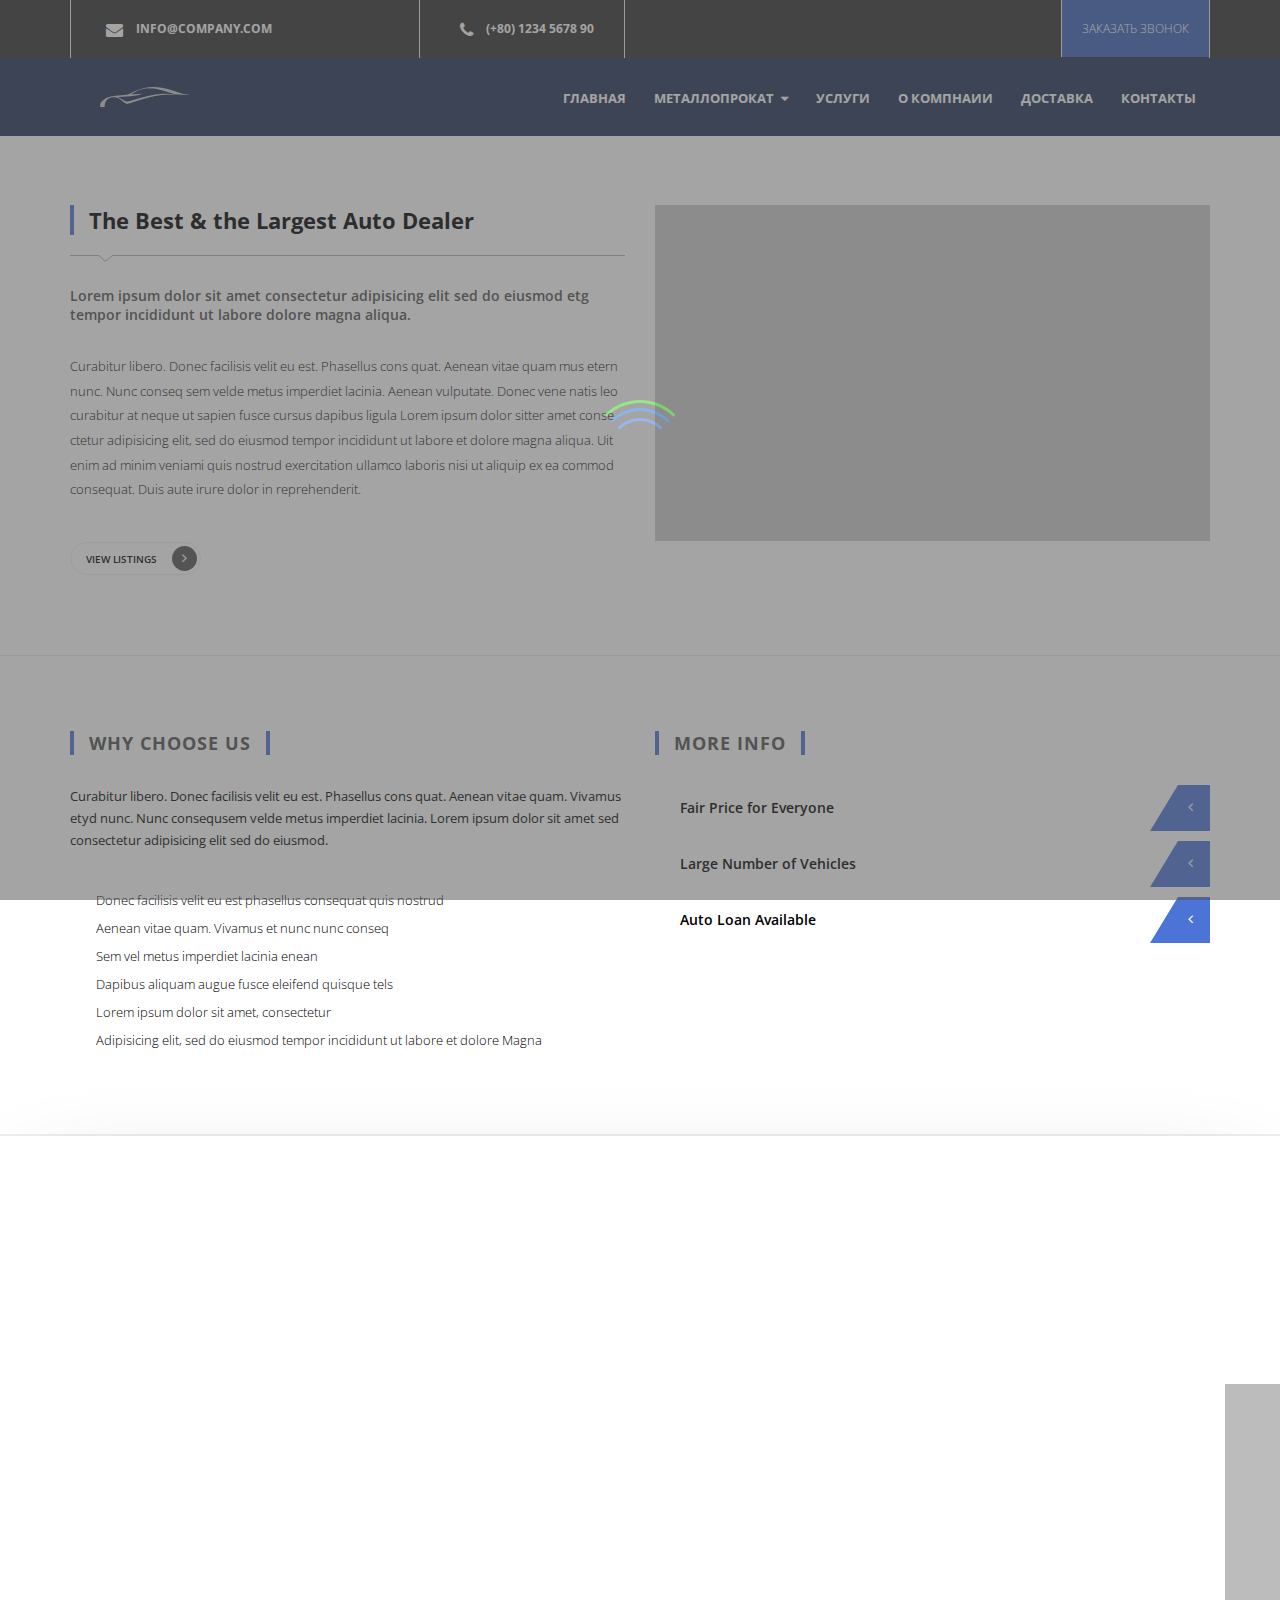
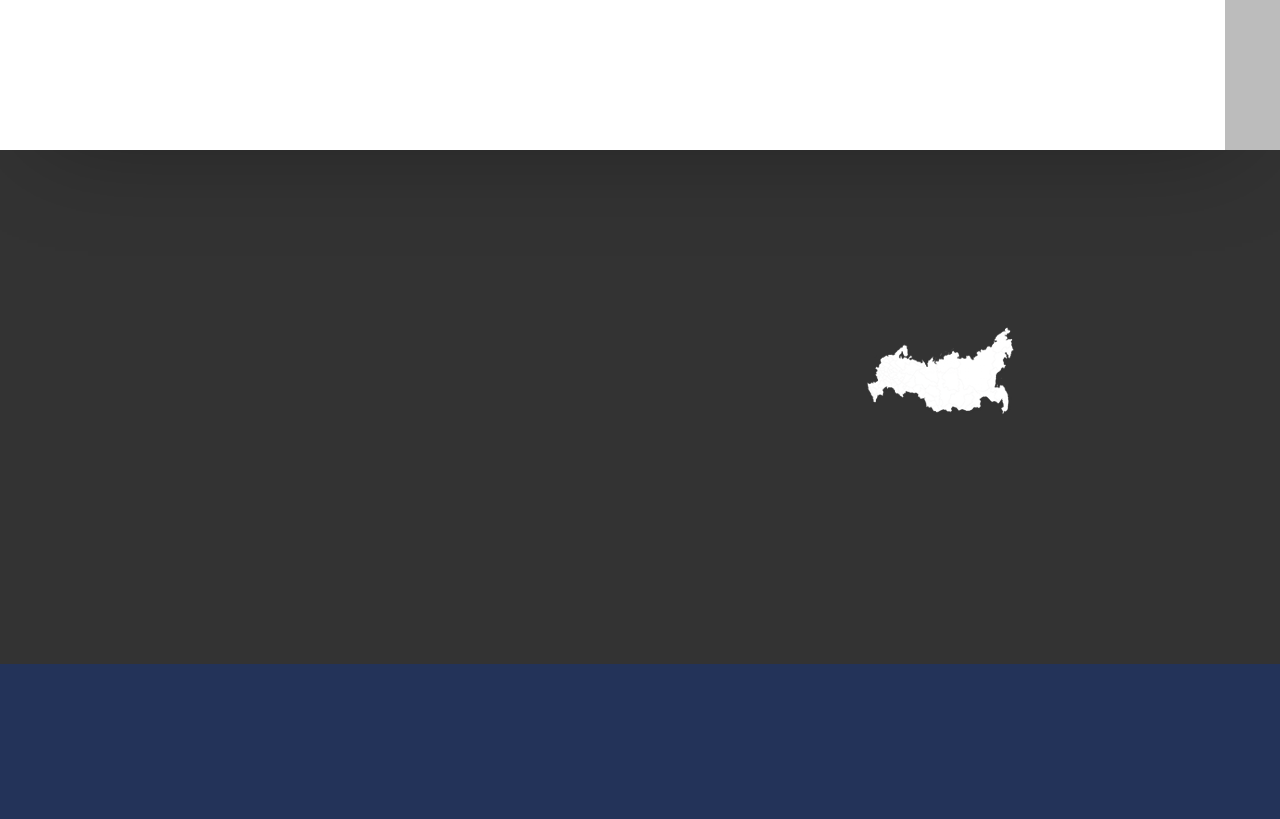
==== commit 7dbb858f: "del and ser" ====
--- a/about.html
+++ b/about.html
@@ -3,7 +3,7 @@
 	<head>
 		<meta charset="utf-8"/>
 		<meta name="viewport" content="width=device-width, initial-scale=1"/>
-		<title>Auto Club</title>
+		<title>О Компании</title>
 
 		<link rel="shortcut icon" type="image/x-icon" href="images/favicon.png" />
 
@@ -29,83 +29,44 @@
 		<!-- Loader -->
 		<div id="page-preloader"><span class="spinner"></span></div>
 		<!-- Loader end -->
-		<!-- Start Switcher -->
-		<div class="switcher-wrapper">	
-			<div class="demo_changer">
-				<div class="demo-icon customBgColor"><i class="fa fa-cog fa-spin fa-2x"></i></div>
-				<div class="form_holder">
-					<div class="row">
-						<div class="col-lg-12 col-md-12 col-sm-12 col-xs-12">
-							<div class="predefined_styles">
-								<div class="skin-theme-switcher">
-									<h4>Color</h4>
-									<a href="#" data-switchcolor="color1" class="styleswitch" style="background-color:#f76d2b;"> </a>
-									<a href="#" data-switchcolor="color2" class="styleswitch" style="background-color:#de483d;"> </a>
-									<a href="#" data-switchcolor="color3" class="styleswitch" style="background-color:#228dcb;"> </a>
-									<a href="#" data-switchcolor="color4" class="styleswitch" style="background-color:#00bff3;"> </a>
-									<a href="#" data-switchcolor="color5" class="styleswitch" style="background-color:#2dcc70;"> </a>
-									<a href="#" data-switchcolor="color6" class="styleswitch" style="background-color:#6054c2;"> </a>
-								</div>
-							</div>
-						</div>
-					</div>
-				</div>
-			</div>
-		</div>
-		<!-- End Switcher -->
-
-		<header id="this-is-top" class="b-topBar wow slideInDown" data-wow-delay="0.7s">
-			<div class="container">
+
+		<header class="header-top b-topBar">
+			<div class="container wow slideInDown" data-wow-delay="0.7s">
 				<div class="row">
 					<div class="col-md-4 col-xs-6">
 						<div class="b-topBar__addr">
-							<span class="fa fa-map-marker"></span>
-							202 W 7TH ST, LOS ANGELES, CA 90014
+							<span class="fa fa-envelope"></span>
+							<a class="super-text" href="mailto:info@company.com"> info@company.com</a>
 						</div>
 					</div>
 					<div class="col-md-2 col-xs-6">
 						<div class="b-topBar__tel">
 							<span class="fa fa-phone"></span>
-							1-800- 624-5462
-						</div>
-					</div>
-					<div class="col-md-4 col-xs-6">
+							<a class="super-text" href="tel:1234-5678-90"> (+80) 1234 5678 90</a>
+						</div>
+					</div>
+					<div class="col-md-6 col-xs-6">
 						<nav class="b-topBar__nav">
 							<ul>
-								<li><a href="#">Cart</a></li>
-								<li><a href="#">Register</a></li>
-								<li><a href="#">Sign in</a></li>
+								<a class="super-btn" href="#modal">
+									<li>Заказать Звонок</li>
+								</a>
 							</ul>
 						</nav>
 					</div>
-					<div class="col-md-2 col-xs-6">
-						<div class="b-topBar__lang">
-							<div class="dropdown">
-								<a href="#" class="dropdown-toggle" data-toggle='dropdown'>Language</a>
-								<a class="m-langLink dropdown-toggle" data-toggle='dropdown' href="#"><span class="b-topBar__lang-flag m-en"></span>EN<span class="fa fa-caret-down"></span></a>
-								<ul class="dropdown-menu h-lang">
-									<li><a class="m-langLink dropdown-toggle" data-toggle='dropdown' href="#"><span class="b-topBar__lang-flag m-en"></span>EN</a></li>
-									<li><a class="m-langLink dropdown-toggle" data-toggle='dropdown' href="#"><span class="b-topBar__lang-flag m-es"></span>ES</a></li>
-									<li><a class="m-langLink dropdown-toggle" data-toggle='dropdown' href="#"><span class="b-topBar__lang-flag m-de"></span>DE</a></li>
-									<li><a class="m-langLink dropdown-toggle" data-toggle='dropdown' href="#"><span class="b-topBar__lang-flag m-fr"></span>FR</a></li>
-								</ul>
-							</div>
-						</div>
-					</div>
-				</div>
-			</div>
-		</header><!--b-topBar-->
-
-		<nav class="b-nav">
-			<div class="container">
-				<div class="row">
-					<div class="col-sm-3 col-xs-4">
+				</div>
+			</div>
+		</header>
+		<!--b-topBar-->
+
+		<nav class="header-bott b-nav">
+			<div class="container">
+				<div class="row">
+					<div class="col-sm-3 col-xs-2">
 						<div class="b-nav__logo wow slideInLeft" data-wow-delay="0.3s">
-							<h3><a href="home.html">Auto<span>Club</span></a></h3>
-							<h2><a href="home.html">AUTO DEALER TEMPLATE</a></h2>
-						</div>
-					</div>
-					<div class="col-sm-9 col-xs-8">
+						</div>
+					</div>
+					<div class="col-sm-9 col-xs-10">
 						<div class="b-nav__list wow slideInRight" data-wow-delay="0.3s">
 							<div class="navbar-header">
 								<button type="button" class="navbar-toggle" data-toggle="collapse" data-target="#nav">
@@ -114,60 +75,36 @@
 									<span class="icon-bar"></span>
 									<span class="icon-bar"></span>
 								</button>
+								<a href="#modal" class="zvonok"> Заказать Звонок</a>
 							</div>
 							<div class="collapse navbar-collapse navbar-main-slide" id="nav">
 								<ul class="navbar-nav-menu">
+									<li>
+										<a href="index.html">Главная </a>
+									</li>
 									<li class="dropdown">
-										<a class="dropdown-toggle" data-toggle='dropdown' href="home.html">Home <span class="fa fa-caret-down"></span></a>
+										<a class="dropdown-toggle" href="katalog.html">Металлопрокат <span class="fa fa-caret-down"></span></a>
 										<ul class="dropdown-menu h-nav">
-											<li><a href="home.html">Home Page 1</a></li>
-											<li><a href="home-2.html">Home Page 2</a></li>
+											<li><a href="sort/sortov.html">Сортовой</a></li>
+											<li><a href="list/listov.html">Листовой</a></li>
+											<li><a href="trub/trubn.html">Трубный</a></li>
 										</ul>
 									</li>
-									<li class="dropdown">
-										<a class="dropdown-toggle" data-toggle='dropdown' href="#">Grid <span class="fa fa-caret-down"></span></a>
-										<ul class="dropdown-menu h-nav">
-											<li><a href="listings.html">listing 1</a></li>
-											<li><a href="listingsTwo.html">listing 2</a></li>
-											<li><a href="listTable.html">listing 3</a></li>
-											<li><a href="listTableTwo.html">listing 4</a></li>
-										</ul>
-									</li>
-									<li><a href="compare.html">compare</a></li>
-									<li><a href="about.html">About</a></li>
-									<li><a href="article.html">Services</a></li>
-									<li class="dropdown">
-										<a class="dropdown-toggle" data-toggle='dropdown' href="#">Blog <span class="fa fa-caret-down"></span></a>
-										<ul class="dropdown-menu h-nav">
-											<li><a href="blog.html">Blog 1</a></li>
-											<li><a href="blogTwo.html">Blog 2</a></li>
-											<li><a href="404.html">Page 404</a></li>
-										</ul>
-									</li>
-									<li><a href="submit1.html">Shop</a></li>
-									<li><a href="contacts.html">Contact</a></li>
+									<li><a href="services.html">Услуги</a></li>
+									<li><a href="about.html">О Компнаии</a></li>
+									<li><a href="delivery.html">Доставка</a></li>
+									<li><a href="contacts.html">Контакты</a></li>
 								</ul>
 							</div>
 						</div>
 					</div>
 				</div>
 			</div>
-		</nav><!--b-nav-->
-
-		<section class="b-pageHeader">
-			<div class="container">
-				<h1 class="wow zoomInLeft" data-wow-delay="0.7s">About Us</h1>
-				<div class="b-pageHeader__search wow zoomInRight" data-wow-delay="0.7s">
-					<h3>The Largest Auto Dealer Online</h3>
-				</div>
-			</div>
-		</section><!--b-pageHeader-->
-
-		<div class="b-breadCumbs s-shadow">
-			<div class="container">
-				<a href="home.html" class="b-breadCumbs__page">Home</a><span class="fa fa-angle-right"></span><a href="about.html" class="b-breadCumbs__page m-active">About Us</a>
-			</div>
-		</div><!--b-breadCumbs-->
+		</nav>
+		<!--b-nav-->
+		<div class="placeholderi"></div>
+
+
 
 		<section class="b-best">
 			<div class="container">
@@ -188,48 +125,6 @@
 				</div>
 			</div>
 		</section><!--b-best-->
-
-		<section class="b-what s-shadow m-home">
-			<div class="container">
-				<h3 class="s-titleBg wow zoomInUp" data-wow-delay="0.5s">CUSTOMERS ARE IMPORTANT FOR US</h3><br />
-				<h2 class="s-title wow zoomInUp" data-wow-delay="0.5s">WHAT WE OFFERS</h2>
-				<div class="row">
-					<div class="col-sm-4 col-xs-12">
-						<div class="b-world__item wow zoomInLeft" data-wow-delay="0.5s">
-							<img class="img-responsive" src="media/370x200/wolks.jpg" alt="wolks" />
-							<div class="b-world__item-val">
-								<span class="b-world__item-val-title">WE OFFER</span>
-							</div>
-							<h2>Low Prices, No Haggling</h2>
-							<p>Curabitur libero. Donec facilisis velit eu est. Phasellus cons quat. Aenean vitae quam. Vivamus et nunc. Nunc consequ
-								sem velde metus imperdiet lacinia.</p>
-						</div>
-					</div>
-					<div class="col-sm-4 col-xs-12">
-						<div class="b-world__item wow zoomInUp" data-wow-delay="0.5s">
-							<img class="img-responsive"  src="media/370x200/mazda.jpg" alt="mazda" />
-							<div class="b-world__item-val">
-								<span class="b-world__item-val-title">WE ARE THE</span>
-							</div>
-							<h2>Largest Car Dealership</h2>
-							<p>Curabitur libero. Donec facilisis velit eu est. Phasellus cons quat. Aenean vitae quam. Vivamus et nunc. Nunc consequ
-								sem velde metus imp         erdiet lacinia.</p>
-						</div>
-					</div>
-					<div class="col-sm-4 col-xs-12">
-						<div class="b-world__item wow zoomInRight" data-wow-delay="0.5s">
-							<img class="img-responsive"  src="media/370x200/chevrolet.jpg" alt="chevrolet" />
-							<div class="b-world__item-val">
-								<span class="b-world__item-val-title">OUR CUSTOMERS GET</span>
-							</div>
-							<h2>Multipoint Safety Check</h2>
-							<p>Curabitur libero. Donec facilisis velit eu est. Phasellus cons quat. Aenean vitae quam. Vivamus et nunc. Nunc consequ
-								sem velde metus imp         erdiet lacinia.</p>
-						</div>
-					</div>
-				</div>
-			</div>
-		</section><!--b-what-->
 
 		<section class="b-more">
 			<div class="container">
@@ -278,348 +173,147 @@
 			</div>
 		</section><!--b-more-->
 
-		<section class="b-personal s-shadow">
-			<div class="container">
-				<h3 class="s-titleBg wow zoomInUp" data-wow-delay="0.5s">the people you can trust ON</h3><br />
-				<h2 class="s-title wow zoomInUp" data-wow-delay="0.5s">OUR TEAM MEMBERS</h2>
-				<div id="carousel-small" class="owl-carousel enable-owl-carousel" data-items="4" data-navigation="true" data-auto-play="true" data-stop-on-hover="true" data-items-desktop="4" data-items-desktop-small="3" data-items-tablet="2" data-items-tablet-small="2">
-					<div>
-						<div class="b-personal__worker wow zoomInUp" data-wow-delay="0.5s">
-							<div class="b-personal__worker-img">
-								<img src="media/persons/jason.jpg" class="img-responsive" alt="jason"/>
-								<div class="b-personal__worker-img-social">
-									<div class="b-personal__worker-img-social-main">
-										<a href="#"><span class="fa fa-facebook-square"></span></a>
-										<a href="#"><span class="fa fa-twitter-square"></span></a>
-										<a href="#"><span class="fa fa-pinterest-square"></span></a>
-										<a href="#"><span class="fa fa-google-plus-square"></span></a>
-									</div>
-								</div>
-							</div>
-							<h6>Owner / Co-Invester</h6>
-							<div class="b-personal__worker-name s-lineDownLeft">
-								<h4 class="s-titleDet">Jason Roy</h4>
-							</div>
-							<p>Owner of AutoClub, started the company
-								in 2005. A very hard working person who loves to drive the cars.</p>
-						</div>
-					</div>
-					<div>
-						<div class="b-personal__worker wow zoomInUp" data-wow-delay="0.5s">
-							<div class="b-personal__worker-img">
-								<img src="media/persons/paul.jpg" class="img-responsive" alt="paul"/>
-								<div class="b-personal__worker-img-social">
-									<div class="b-personal__worker-img-social-main">
-										<a href="#"><span class="fa fa-facebook-square"></span></a>
-										<a href="#"><span class="fa fa-twitter-square"></span></a>
-										<a href="#"><span class="fa fa-pinterest-square"></span></a>
-										<a href="#"><span class="fa fa-google-plus-square"></span></a>
-									</div>
-								</div>
-							</div>
-							<h6>Delivery Incharge</h6>
-							<div class="b-personal__worker-name s-lineDownLeft">
-								<h4 class="s-titleDet">Paul Richard</h4>
-							</div>
-							<p>Owner of AutoClub, started the company
-								in 2005. A very hard working person who loves to drive the cars.</p>
-						</div>
-					</div>
-					<div>
-						<div class="b-personal__worker wow zoomInUp" data-wow-delay="0.5s">
-							<div class="b-personal__worker-img">
-								<img src="media/persons/peter.jpg" class="img-responsive" alt="peter"/>
-								<div class="b-personal__worker-img-social">
-									<div class="b-personal__worker-img-social-main">
-										<a href="#"><span class="fa fa-facebook-square"></span></a>
-										<a href="#"><span class="fa fa-twitter-square"></span></a>
-										<a href="#"><span class="fa fa-pinterest-square"></span></a>
-										<a href="#"><span class="fa fa-google-plus-square"></span></a>
-									</div>
-								</div>
-							</div>
-							<h6>Auto Reviewer / Technican</h6>
-							<div class="b-personal__worker-name s-lineDownLeft">
-								<h4 class="s-titleDet">Peter Harold</h4>
-							</div>
-							<p>Owner of AutoClub, started the company
-								in 2005. A very hard working person who loves to drive the cars.</p>
-						</div>
-					</div>
-					<div>
-						<div class="b-personal__worker wow zoomInUp" data-wow-delay="0.5s">
-							<div class="b-personal__worker-img">
-								<img src="media/persons/maria.jpg" class="img-responsive" alt="maria"/>
-								<div class="b-personal__worker-img-social">
-									<div class="b-personal__worker-img-social-main">
-										<a href="#"><span class="fa fa-facebook-square"></span></a>
-										<a href="#"><span class="fa fa-twitter-square"></span></a>
-										<a href="#"><span class="fa fa-pinterest-square"></span></a>
-										<a href="#"><span class="fa fa-google-plus-square"></span></a>
-									</div>
-								</div>
-							</div>
-							<h6>Sales Representative</h6>
-							<div class="b-personal__worker-name s-lineDownLeft">
-								<h4 class="s-titleDet">Maria Susan</h4>
-							</div>
-							<p>Owner of AutoClub, started the company
-								in 2005. A very hard working person who loves to drive the cars.</p>
-						</div>
-					</div>
-					<div>
-						<div class="b-personal__worker wow zoomInUp" data-wow-delay="0.5s">
-							<div class="b-personal__worker-img">
-								<img src="media/persons/jason.jpg" class="img-responsive" alt="jason"/>
-								<div class="b-personal__worker-img-social">
-									<div class="b-personal__worker-img-social-main">
-										<a href="#"><span class="fa fa-facebook-square"></span></a>
-										<a href="#"><span class="fa fa-twitter-square"></span></a>
-										<a href="#"><span class="fa fa-pinterest-square"></span></a>
-										<a href="#"><span class="fa fa-google-plus-square"></span></a>
-									</div>
-								</div>
-							</div>
-							<h6>Owner / Co-Invester</h6>
-							<div class="b-personal__worker-name s-lineDownLeft">
-								<h4 class="s-titleDet">Jason Roy</h4>
-							</div>
-							<p>Owner of AutoClub, started the company
-								in 2005. A very hard working person who loves to drive the cars.</p>
-						</div>
-					</div>
-					<div>
-						<div class="b-personal__worker wow zoomInUp" data-wow-delay="0.5s">
-							<div class="b-personal__worker-img">
-								<img src="media/persons/paul.jpg" class="img-responsive" alt="paul"/>
-								<div class="b-personal__worker-img-social">
-									<div class="b-personal__worker-img-social-main">
-										<a href="#"><span class="fa fa-facebook-square"></span></a>
-										<a href="#"><span class="fa fa-twitter-square"></span></a>
-										<a href="#"><span class="fa fa-pinterest-square"></span></a>
-										<a href="#"><span class="fa fa-google-plus-square"></span></a>
-									</div>
-								</div>
-							</div>
-							<h6>Delivery Incharge</h6>
-							<div class="b-personal__worker-name s-lineDownLeft">
-								<h4 class="s-titleDet">Paul Richard</h4>
-							</div>
-							<p>Owner of AutoClub, started the company
-								in 2005. A very hard working person who loves to drive the cars.</p>
-						</div>
-					</div>
-					<div>
-						<div class="b-personal__worker wow zoomInUp" data-wow-delay="0.5s">
-							<div class="b-personal__worker-img">
-								<img src="media/persons/peter.jpg" class="img-responsive" alt="peter"/>
-								<div class="b-personal__worker-img-social">
-									<div class="b-personal__worker-img-social-main">
-										<a href="#"><span class="fa fa-facebook-square"></span></a>
-										<a href="#"><span class="fa fa-twitter-square"></span></a>
-										<a href="#"><span class="fa fa-pinterest-square"></span></a>
-										<a href="#"><span class="fa fa-google-plus-square"></span></a>
-									</div>
-								</div>
-							</div>
-							<h6>Auto Reviewer / Technican</h6>
-							<div class="b-personal__worker-name s-lineDownLeft">
-								<h4 class="s-titleDet">Peter Harold</h4>
-							</div>
-							<p>Owner of AutoClub, started the company
-								in 2005. A very hard working person who loves to drive the cars.</p>
-						</div>
-					</div>
-					<div>
-						<div class="b-personal__worker wow zoomInUp" data-wow-delay="0.5s">
-							<div class="b-personal__worker-img">
-								<img src="media/persons/maria.jpg" class="img-responsive" alt="maria"/>
-								<div class="b-personal__worker-img-social">
-									<div class="b-personal__worker-img-social-main">
-										<a href="#"><span class="fa fa-facebook-square"></span></a>
-										<a href="#"><span class="fa fa-twitter-square"></span></a>
-										<a href="#"><span class="fa fa-pinterest-square"></span></a>
-										<a href="#"><span class="fa fa-google-plus-square"></span></a>
-									</div>
-								</div>
-							</div>
-							<h6>Sales Representative</h6>
-							<div class="b-personal__worker-name s-lineDownLeft">
-								<h4 class="s-titleDet">Maria Susan</h4>
-							</div>
-							<p>Owner of AutoClub, started the company
-								in 2005. A very hard working person who loves to drive the cars.</p>
-						</div>
-					</div>
-				</div>
-			</div>
-		</section><!--b-personal-->
-
-		<div class="b-features">
-			<div class="container">
-				<div class="row">
-					<div class="col-md-9 col-md-offset-3 col-xs-6 col-xs-offset-6">
-						<ul class="b-features__items">
-							<li class="wow zoomInUp" data-wow-delay="0.3s" data-wow-offset="100">Low Prices, No Haggling</li>
-							<li class="wow zoomInUp" data-wow-delay="0.3s" data-wow-offset="100">Largest Car Dealership</li>
-							<li class="wow zoomInUp" data-wow-delay="0.3s" data-wow-offset="100">Multipoint Safety Check</li>
-						</ul>
-					</div>
-				</div>
-			</div>
-		</div><!--b-features-->
+		<section class="b-world">
+				<div class="container">
+					<div class="row">
+						<div class="col-sm-4 col-xs-12">
+							<div class="b-world__item wow zoomInLeft" data-wow-delay="0.3s" style="visibility: visible; animation-delay: 0.3s; animation-name: zoomInLeft;">
+								<img class="img-responsive" src="media/370x200/1.jpg" alt="1">
+								<div class="b-world__item-val">
+									<span class="b-world__item-val-title">Вы получаете</span>
+								</div>
+								<h2>Индивидуальный подход</h2>
+								<p>Мы обязательно учтем все Ваши пожелания и предложим оптимальный вариант сотрудничества.</p>
+							</div>
+						</div>
+						<div class="col-sm-4 col-xs-12">
+							<div class="b-world__item wow zoomInUp" data-wow-delay="0.3s" style="visibility: visible; animation-delay: 0.3s; animation-name: zoomInUp;">
+								<img class="img-responsive" src="media/370x200/2.jpg" alt="2">
+								<div class="b-world__item-val">
+									<span class="b-world__item-val-title">Мы предлагаем</span>
+								</div>
+								<h2>Высокое качество</h2>
+								<p> Наша компания поставляет сертифицированную продукцию ведущих отечественных производителей.</p>
+							</div>
+						</div>
+						<div class="col-sm-4 col-xs-12">
+							<div class="b-world__item wow zoomInRight" data-wow-delay="0.3s" style="visibility: visible; animation-delay: 0.3s; animation-name: zoomInRight;">
+								<img class="img-responsive" src="media/370x200/3.jpg" alt="3">
+								<div class="b-world__item-val">
+									<span class="b-world__item-val-title">Вы получаете</span>
+								</div>
+								<h2>Широкий ассортимент</h2>
+								<p> У нас в наличии максимальное количество типоразмеров всех видов металлопроката из сталей и сплавов.</p>
+							</div>
+						</div>
+					</div>
+				</div>
+			</section>
 
 		<div class="b-info">
 			<div class="container">
 				<div class="row">
-					<div class="col-md-3 col-xs-6">
+					<div class="col-md-4 col-xs-12">
 						<aside class="b-info__aside wow zoomInLeft" data-wow-delay="0.3s">
 							<article class="b-info__aside-article">
-								<h3>OPENING HOURS</h3>
+								<h3>Время работы</h3>
 								<div class="b-info__aside-article-item">
-									<h6>Sales Department</h6>
-									<p>Mon-Sat : 8:00am - 5:00pm<br />
-										Sunday is closed</p>
+									<h6>График работы офиса</h6>
+									<p>Пн-Пт 09:00 - 18:00<span>&middot;</span>
+										Не считая праздников</p>
 								</div>
 								<div class="b-info__aside-article-item">
-									<h6>Service Department</h6>
-									<p>Mon-Sat : 8:00am - 5:00pm<br />
-										Sunday is closed</p>
+									<h6>График работы отгрузочных баз</h6>
+									<p>Пн-Пт 08:00 - 16:00<span>&middot;</span>
+										Не считая праздников</p>
 								</div>
 							</article>
 							<article class="b-info__aside-article">
-								<h3>About us</h3>
-								<p>Vestibulum varius od lio eget conseq
-									uat blandit, lorem auglue comm lodo 
-									nisl non ultricies lectus nibh mas lsa 
-									Duis scelerisque aliquet. Ante donec
-									libero pede porttitor dacu msan esct
-									venenatis quis.</p>
+								<h3>О компании</h3>
+								<p>Компания "Компания" плодотворно работает на отечественном рынке
+									металлопроката с 2018 года. За прошедшее время нам
+									удалось наладить поставки нержавеющей стали и цветного
+									проката от ведущих металлургических заводов России и зарубежья.</p>
 							</article>
-							<a href="about.html" class="btn m-btn">Read More<span class="fa fa-angle-right"></span></a>
 						</aside>
 					</div>
-					<div class="col-md-3 col-xs-6">
+					<div class="col-md-4 col-xs-12">
 						<div class="b-info__latest">
-							<h3>LATEST AUTOS</h3>
-							<div class="b-info__latest-article wow zoomInUp" data-wow-delay="0.3s">
-								<div class="b-info__latest-article-photo m-audi"></div>
+							<h3 class="wow slideInUp" data-wow-delay="0.3s">КАТАЛОГ ПРОКАТА</h3>
+							<div class="b-info__latest-article wow slideInUp" data-wow-delay="0.3s">
+								<a href="sort/sortov.html" class="b-info__latest-article-photo m-1"></a>
 								<div class="b-info__latest-article-info">
-									<h6><a href="detail.html">MERCEDES-AMG GT S</a></h6>
-									<p><span class="fa fa-tachometer"></span> 35,000 KM</p>
-								</div>
-							</div>
-							<div class="b-info__latest-article wow zoomInUp" data-wow-delay="0.3s">
-								<div class="b-info__latest-article-photo m-audiSpyder"></div>
+									<h6><a href="sort/sortov.html">Сортовой</a></h6>
+									<p>20000 позиций</p>
+								</div>
+							</div>
+							<div class="b-info__latest-article wow slideInUp" data-wow-delay="0.3s">
+								<a href="list/listov.html" class="b-info__latest-article-photo m-2"></a>
 								<div class="b-info__latest-article-info">
-									<h6><a href="#">AUDI R8 SPYDER V-8</a></h6>
-									<p><span class="fa fa-tachometer"></span> 35,000 KM</p>
-								</div>
-							</div>
-							<div class="b-info__latest-article wow zoomInUp" data-wow-delay="0.3s">
-								<div class="b-info__latest-article-photo m-aston"></div>
+									<h6><a href="list/listov.html">Листовой</a></h6>
+									<p>20000 позиций</p>
+								</div>
+							</div>
+							<div class="b-info__latest-article wow slideInUp" data-wow-delay="0.3s">
+								<a href="trub/trubn.html" class="b-info__latest-article-photo m-3"></a>
 								<div class="b-info__latest-article-info">
-									<h6><a href="#">ASTON MARTIN VANTAGE</a></h6>
-									<p><span class="fa fa-tachometer"></span> 35,000 KM</p>
-								</div>
-							</div>
-						</div>
-					</div>
-					<div class="col-md-3 col-xs-6">
-						<div class="b-info__twitter">
-							<h3>from twitter</h3>
-							<div class="b-info__twitter-article wow zoomInUp" data-wow-delay="0.3s">
-								<div class="b-info__twitter-article-icon"><span class="fa fa-twitter"></span></div>
-								<div class="b-info__twitter-article-content">
-									<p>Duis scelerisque aliquet ante donec libero pede porttitor dacu</p>
-									<span>20 minutes ago</span>
-								</div>
-							</div>
-							<div class="b-info__twitter-article wow zoomInUp" data-wow-delay="0.3s">
-								<div class="b-info__twitter-article-icon"><span class="fa fa-twitter"></span></div>
-								<div class="b-info__twitter-article-content">
-									<p>Duis scelerisque aliquet ante donec libero pede porttitor dacu</p>
-									<span>20 minutes ago</span>
-								</div>
-							</div>
-							<div class="b-info__twitter-article wow zoomInUp" data-wow-delay="0.3s">
-								<div class="b-info__twitter-article-icon"><span class="fa fa-twitter"></span></div>
-								<div class="b-info__twitter-article-content">
-									<p>Duis scelerisque aliquet ante donec libero pede porttitor dacu</p>
-									<span>20 minutes ago</span>
-								</div>
-							</div>
-						</div>
-					</div>
-					<div class="col-md-3 col-xs-6">
-						<address class="b-info__contacts wow zoomInUp" data-wow-delay="0.3s">
-							<p>contact us</p>
-							<div class="b-info__contacts-item">
-								<span class="fa fa-map-marker"></span>
-								<em>202 W 7th St, Suite 233 Los Angeles,
-									California 90014 USA</em>
-							</div>
+									<h6><a href="trub/trubn.html">Трубный</a></h6>
+									<p>20000 позиций</p>
+								</div>
+							</div>
+						</div>
+					</div>
+					<div class="col-md-4 col-xs-12">
+						<address class="b-info__contacts wow slideInUp" data-wow-delay="0.3s">
+							<p>Наши контакты</p>
 							<div class="b-info__contacts-item">
 								<span class="fa fa-phone"></span>
-								<em>Phone:  1-800- 624-5462</em>
-							</div>
-							<div class="b-info__contacts-item">
-								<span class="fa fa-fax"></span>
-								<em>FAX:  1-800- 624-5462</em>
+								<a class="super-text" href="tel:1234-5678-90"> (+80) 1234 5678 90</a>
 							</div>
 							<div class="b-info__contacts-item">
 								<span class="fa fa-envelope"></span>
-								<em>Email:  info@domain.com</em>
+								<a class="super-text" href="mailto:info@company.com"> info@company.com</a>
 							</div>
 						</address>
 						<address class="b-info__map">
-							<a href="contacts.html">Open Location Map</a>
 						</address>
 					</div>
 				</div>
 			</div>
-		</div><!--b-info-->
+		</div>
+		<!--b-info-->
 
 		<footer class="b-footer">
 			<a id="to-top" href="#this-is-top"><i class="fa fa-chevron-up"></i></a>
 			<div class="container">
 				<div class="row">
 					<div class="col-xs-4">
-						<div class="b-footer__company wow fadeInLeft" data-wow-delay="0.3s">
+						<div class="b-footer__company wow slideInLeft" data-wow-delay="0.3s">
 							<div class="b-nav__logo">
-								<h3><a href="home.html">Auto<span>Club</span></a></h3>
-							</div>
-							<p>&copy; 2015 Designed by Templines &amp; Powered by WordPress.</p>
+
+							</div>
+							<p>&copy; 2018 Все Права Защищены <a href="temp.html">ООО "Компания"</a></p>
 						</div>
 					</div>
 					<div class="col-xs-8">
-						<div class="b-footer__content wow fadeInRight" data-wow-delay="0.3s">
-							<div class="b-footer__content-social">
-								<a href="#"><span class="fa fa-facebook-square"></span></a>
-								<a href="#"><span class="fa fa-twitter-square"></span></a>
-								<a href="#"><span class="fa fa-google-plus-square"></span></a>
-								<a href="#"><span class="fa fa-instagram"></span></a>
-								<a href="#"><span class="fa fa-youtube-square"></span></a>
-								<a href="#"><span class="fa fa-skype"></span></a>
-							</div>
+						<div class="b-footer__content wow slideInRight" data-wow-delay="0.3s">
 							<nav class="b-footer__content-nav">
 								<ul>
-									<li><a href="home.html">Home</a></li>
-									<li><a href="404.html">Pages</a></li>
-									<li><a href="listings.html">Inventory</a></li>
-									<li><a href="about.html">About</a></li>
-									<li><a href="404.html">Services</a></li>
-									<li><a href="blog.html">Blog</a></li>
-									<li><a href="listTable.html">Shop</a></li>
-									<li><a href="contacts.html">Contact</a></li>
+									<li><a href="index.html">Главная </a></li>
+									<li><a href="katalog.html">Металлопрокат</a></li>
+									<li><a href="services.html">Услуги</a></li>
+									<li><a href="about.html">О Компнаии</a></li>
+									<li><a href="delivery.html">Доставка</a></li>
+									<li><a href="contacts.html">Контакты</a></li>
 								</ul>
 							</nav>
 						</div>
 					</div>
 				</div>
 			</div>
-		</footer><!--b-footer-->
-		<!--Main-->   
+		</footer>
+		<!--b-footer-->
+		<!--Main-->
 		<script src="js/jquery-1.11.3.min.js"></script>
 		<script src="js/jquery-ui.min.js"></script>
 		<script src="js/bootstrap.min.js"></script>
@@ -645,4 +339,4 @@
 		<script src="js/jquery.placeholder.min.js"></script>
 		<script src="js/theme.js"></script>
 	</body>
-</html>+</html>
